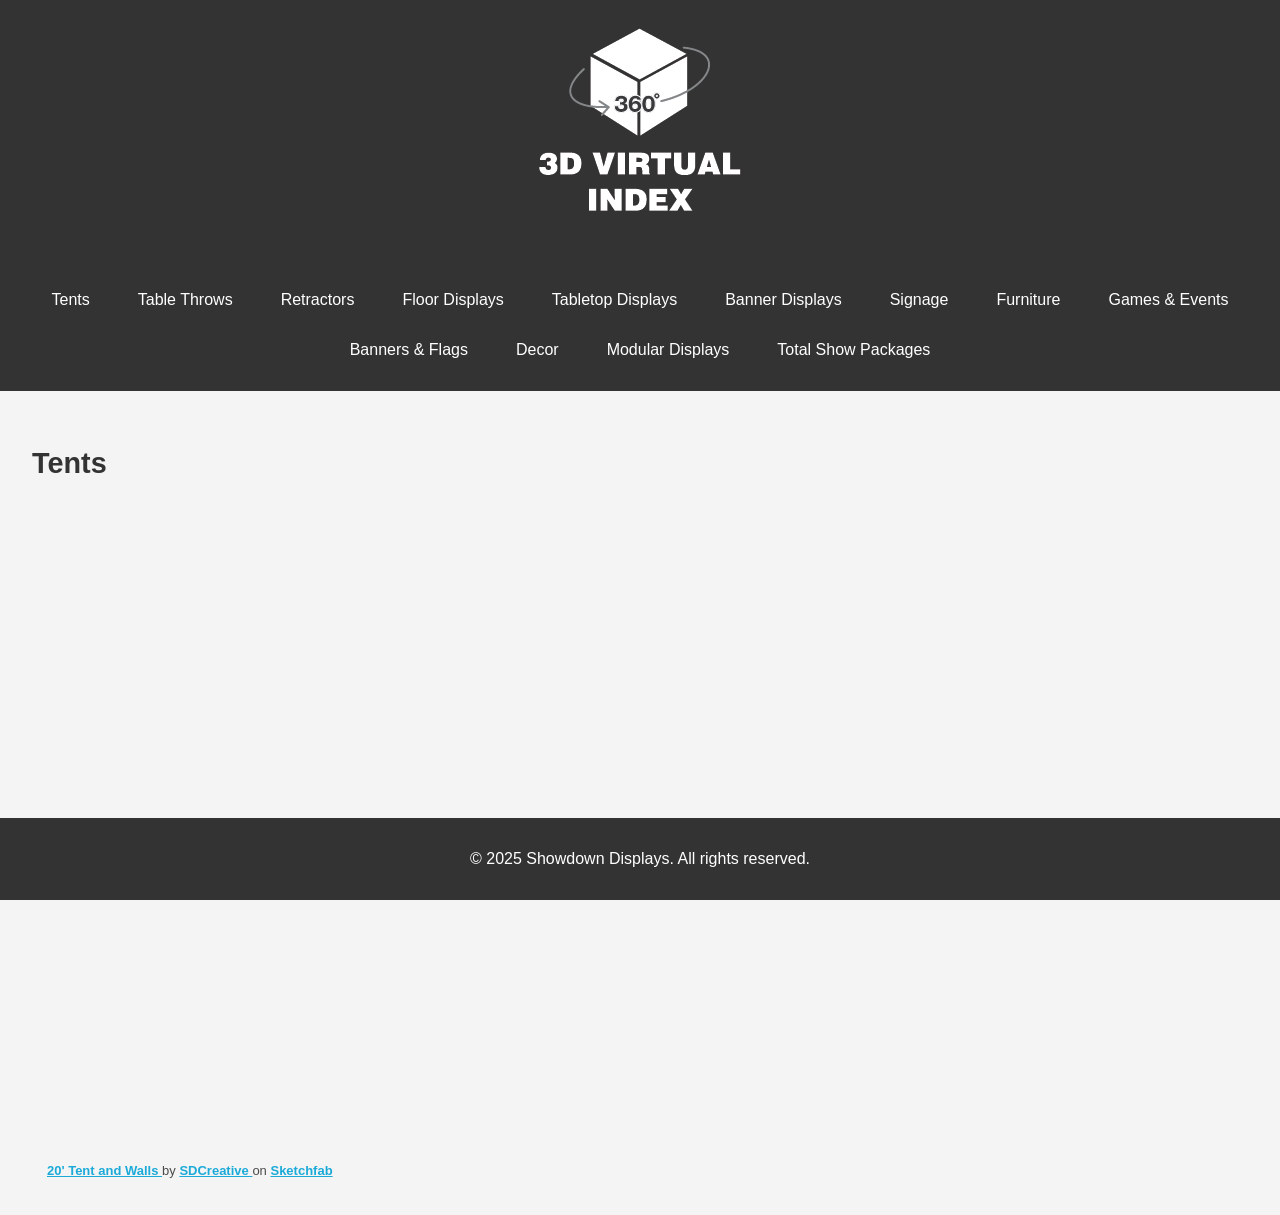
==== index.html @ db74d823 "Add files via upload" ====
<!DOCTYPE html>
<html lang="en">
<head>
    <meta charset="UTF-8">
    <meta name="viewport" content="width=device-width, initial-scale=1.0">
    <title>page1</title>
    <link rel="stylesheet" href="styles.css">
</head>
<body>
    <header>
        <div class="logo">
            <img src="logo.png" alt="3D Model Viewer">
        </div>
        <nav>
            <ul>
                <li><a href="index.html">Tents</a></li>
                <li><a href="page2.html">Table Throws</a></li>
                <li><a href="page3.html">Retractors</a></li>
                <li><a href="page4.html">Floor Displays</a></li>
                <li><a href="page5.html">Tabletop Displays</a></li>
                <li><a href="page6.html">Banner Displays</a></li>
                <li><a href="page7.html">Signage</a></li>
                <li><a href="page8.html">Furniture</a></li>
                <li><a href="page9.html">Games & Events</a></li>
                <li><a href="page10.html">Banners & Flags</a></li>
                <li><a href="page11.html">Decor</a></li>
                <li><a href="page12.html">Modular Displays</a></li>
                <li><a href="page13.html">Total Show Packages</a></li>
            </ul>
        </nav>
    </header>
    <main>
        <section id="page1" class="page">
            <h2>Tents</h2>
            <div class="model-grid">
                <!-- Embed Sketchfab models here -->
                <div class="sketchfab-embed-wrapper"> <iframe title="10' Standard Tent" frameborder="0" allowfullscreen mozallowfullscreen="true" webkitallowfullscreen="true" allow="autoplay; fullscreen; xr-spatial-tracking" xr-spatial-tracking execution-while-out-of-viewport execution-while-not-rendered web-share src="https://sketchfab.com/models/fe5238ed641d4cfcbb47e2bd2a189959/embed?autostart=1&ui_watermark_link=0&ui_watermark=0"> </iframe> <p style="font-size: 13px; font-weight: normal; margin: 5px; color: #4A4A4A;"> <a href="https://sketchfab.com/3d-models/10-standard-tent-fe5238ed641d4cfcbb47e2bd2a189959?utm_medium=embed&utm_campaign=share-popup&utm_content=fe5238ed641d4cfcbb47e2bd2a189959" target="_blank" rel="nofollow" style="font-weight: bold; color: #1CAAD9;"> 10' Standard Tent </a> by <a href="https://sketchfab.com/SDCreative?utm_medium=embed&utm_campaign=share-popup&utm_content=fe5238ed641d4cfcbb47e2bd2a189959" target="_blank" rel="nofollow" style="font-weight: bold; color: #1CAAD9;"> SDCreative </a> on <a href="https://sketchfab.com?utm_medium=embed&utm_campaign=share-popup&utm_content=fe5238ed641d4cfcbb47e2bd2a189959" target="_blank" rel="nofollow" style="font-weight: bold; color: #1CAAD9;">Sketchfab</a></p></div>
                <div class="sketchfab-embed-wrapper"> <iframe title="10' Tent and Walls" frameborder="0" allowfullscreen mozallowfullscreen="true" webkitallowfullscreen="true" allow="autoplay; fullscreen; xr-spatial-tracking" xr-spatial-tracking execution-while-out-of-viewport execution-while-not-rendered web-share src="https://sketchfab.com/models/2c45d0304e6147178bcc1193c089259c/embed?autostart=1&ui_watermark_link=0&ui_watermark=0"> </iframe> <p style="font-size: 13px; font-weight: normal; margin: 5px; color: #4A4A4A;"> <a href="https://sketchfab.com/3d-models/10-tent-and-walls-2c45d0304e6147178bcc1193c089259c?utm_medium=embed&utm_campaign=share-popup&utm_content=2c45d0304e6147178bcc1193c089259c" target="_blank" rel="nofollow" style="font-weight: bold; color: #1CAAD9;"> 10' Tent and Walls </a> by <a href="https://sketchfab.com/SDCreative?utm_medium=embed&utm_campaign=share-popup&utm_content=2c45d0304e6147178bcc1193c089259c" target="_blank" rel="nofollow" style="font-weight: bold; color: #1CAAD9;"> SDCreative </a> on <a href="https://sketchfab.com?utm_medium=embed&utm_campaign=share-popup&utm_content=2c45d0304e6147178bcc1193c089259c" target="_blank" rel="nofollow" style="font-weight: bold; color: #1CAAD9;">Sketchfab</a></p></div>
                <div class="sketchfab-embed-wrapper"> <iframe title="20' Standard Tent" frameborder="0" allowfullscreen mozallowfullscreen="true" webkitallowfullscreen="true" allow="autoplay; fullscreen; xr-spatial-tracking" xr-spatial-tracking execution-while-out-of-viewport execution-while-not-rendered web-share src="https://sketchfab.com/models/fd13d219fd2b454aa70f0a9f23897118/embed?autostart=1&ui_watermark_link=0&ui_watermark=0"> </iframe> <p style="font-size: 13px; font-weight: normal; margin: 5px; color: #4A4A4A;"> <a href="https://sketchfab.com/3d-models/20-standard-tent-fd13d219fd2b454aa70f0a9f23897118?utm_medium=embed&utm_campaign=share-popup&utm_content=fd13d219fd2b454aa70f0a9f23897118" target="_blank" rel="nofollow" style="font-weight: bold; color: #1CAAD9;"> 20' Standard Tent </a> by <a href="https://sketchfab.com/SDCreative?utm_medium=embed&utm_campaign=share-popup&utm_content=fd13d219fd2b454aa70f0a9f23897118" target="_blank" rel="nofollow" style="font-weight: bold; color: #1CAAD9;"> SDCreative </a> on <a href="https://sketchfab.com?utm_medium=embed&utm_campaign=share-popup&utm_content=fd13d219fd2b454aa70f0a9f23897118" target="_blank" rel="nofollow" style="font-weight: bold; color: #1CAAD9;">Sketchfab</a></p></div>
                <div class="sketchfab-embed-wrapper"> <iframe title="20' Tent and Walls" frameborder="0" allowfullscreen mozallowfullscreen="true" webkitallowfullscreen="true" allow="autoplay; fullscreen; xr-spatial-tracking" xr-spatial-tracking execution-while-out-of-viewport execution-while-not-rendered web-share src="https://sketchfab.com/models/85b7e11569314ab5af14c8d27a16a871/embed?autostart=1&ui_watermark_link=0&ui_watermark=0"> </iframe> <p style="font-size: 13px; font-weight: normal; margin: 5px; color: #4A4A4A;"> <a href="https://sketchfab.com/3d-models/20-tent-and-walls-85b7e11569314ab5af14c8d27a16a871?utm_medium=embed&utm_campaign=share-popup&utm_content=85b7e11569314ab5af14c8d27a16a871" target="_blank" rel="nofollow" style="font-weight: bold; color: #1CAAD9;"> 20' Tent and Walls </a> by <a href="https://sketchfab.com/SDCreative?utm_medium=embed&utm_campaign=share-popup&utm_content=85b7e11569314ab5af14c8d27a16a871" target="_blank" rel="nofollow" style="font-weight: bold; color: #1CAAD9;"> SDCreative </a> on <a href="https://sketchfab.com?utm_medium=embed&utm_campaign=share-popup&utm_content=85b7e11569314ab5af14c8d27a16a871" target="_blank" rel="nofollow" style="font-weight: bold; color: #1CAAD9;">Sketchfab</a></p></div>
            </div>
        </section>
    <footer>
        <p>&copy; 2025 Showdown Displays. All rights reserved.</p>
    </footer>
    <script src="script.js"></script>
</body>
</html>
---- styles.css ----
/* General Styles */
body {
    font-family: Helvetica Black, sans-serif;
    margin: 0;
    padding: 0;
    background-color: #f4f4f4;
}

/* Header */
header {
    background-color: #333;
    color: #fff;
    padding: 1em 0;
    text-align: center;
}

header .logo img {
    max-height: 500px; /* Increased size */
    width: auto; /* Ensure proportional scaling */
}

nav ul {
    list-style: none;
    padding: 0;
    margin: 0;
    display: flex;
    justify-content: center;
    flex-wrap: wrap;
}

nav ul li {
    margin: 0.5em;
}

nav ul li a {
    display: block;
    padding: 0.5em 1em;
    color: #fff;
    text-decoration: none;
    text-align: center;
    transition: background-color 0.3s, color 0.3s;
}

nav ul li a:hover {
    background-color: #ffd700;
    color: #333;
}

nav ul li a.active {
    background-color: #ffd700;
    color: #333;
}

/* Main Content */
main {
    padding: 2em;
}

h2 {
    font-size: 1.8em;
    color: #333;
    margin-bottom: 1em;
}

/* Responsive Grid for Embedded Models */
.model-grid {
    display: grid;
    grid-template-columns: repeat(auto-fill, minmax(300px, 1fr));
    gap: 1em;
    padding: 0 10px; /* Add horizontal padding for gutters */
}

.sketchfab-embed-wrapper iframe {
    width: 100%;
    height: 300px;
    border: none;
    margin: 0 auto; /* Center embeds in grid */
    max-width: calc(100% - 20px); /* Add a margin to prevent touching screen edges */
    box-sizing: border-box; /* Include padding/margins in width calculation */
}

/* Footer */
footer {
    background-color: #333;
    color: #fff;
    text-align: center;
    padding: 1em 0;
    position: fixed;
    bottom: 0;
    left: 0; /* Ensure it starts from the left edge */
    right: 0; /* Ensure it ends at the right edge */
    width: 100%; /* Span the entire width */
    box-sizing: border-box; /* Include padding in the width calculation */
}


/* Responsive Design */
@media screen and (max-width: 768px) {
    .model-grid {
        grid-template-columns: 1fr; /* Stack items on smaller screens */
    }

    nav ul {
        flex-direction: column; /* Stack navigation links vertically */
    }

    nav ul li {
        margin: 0.5em 0;
    }
}
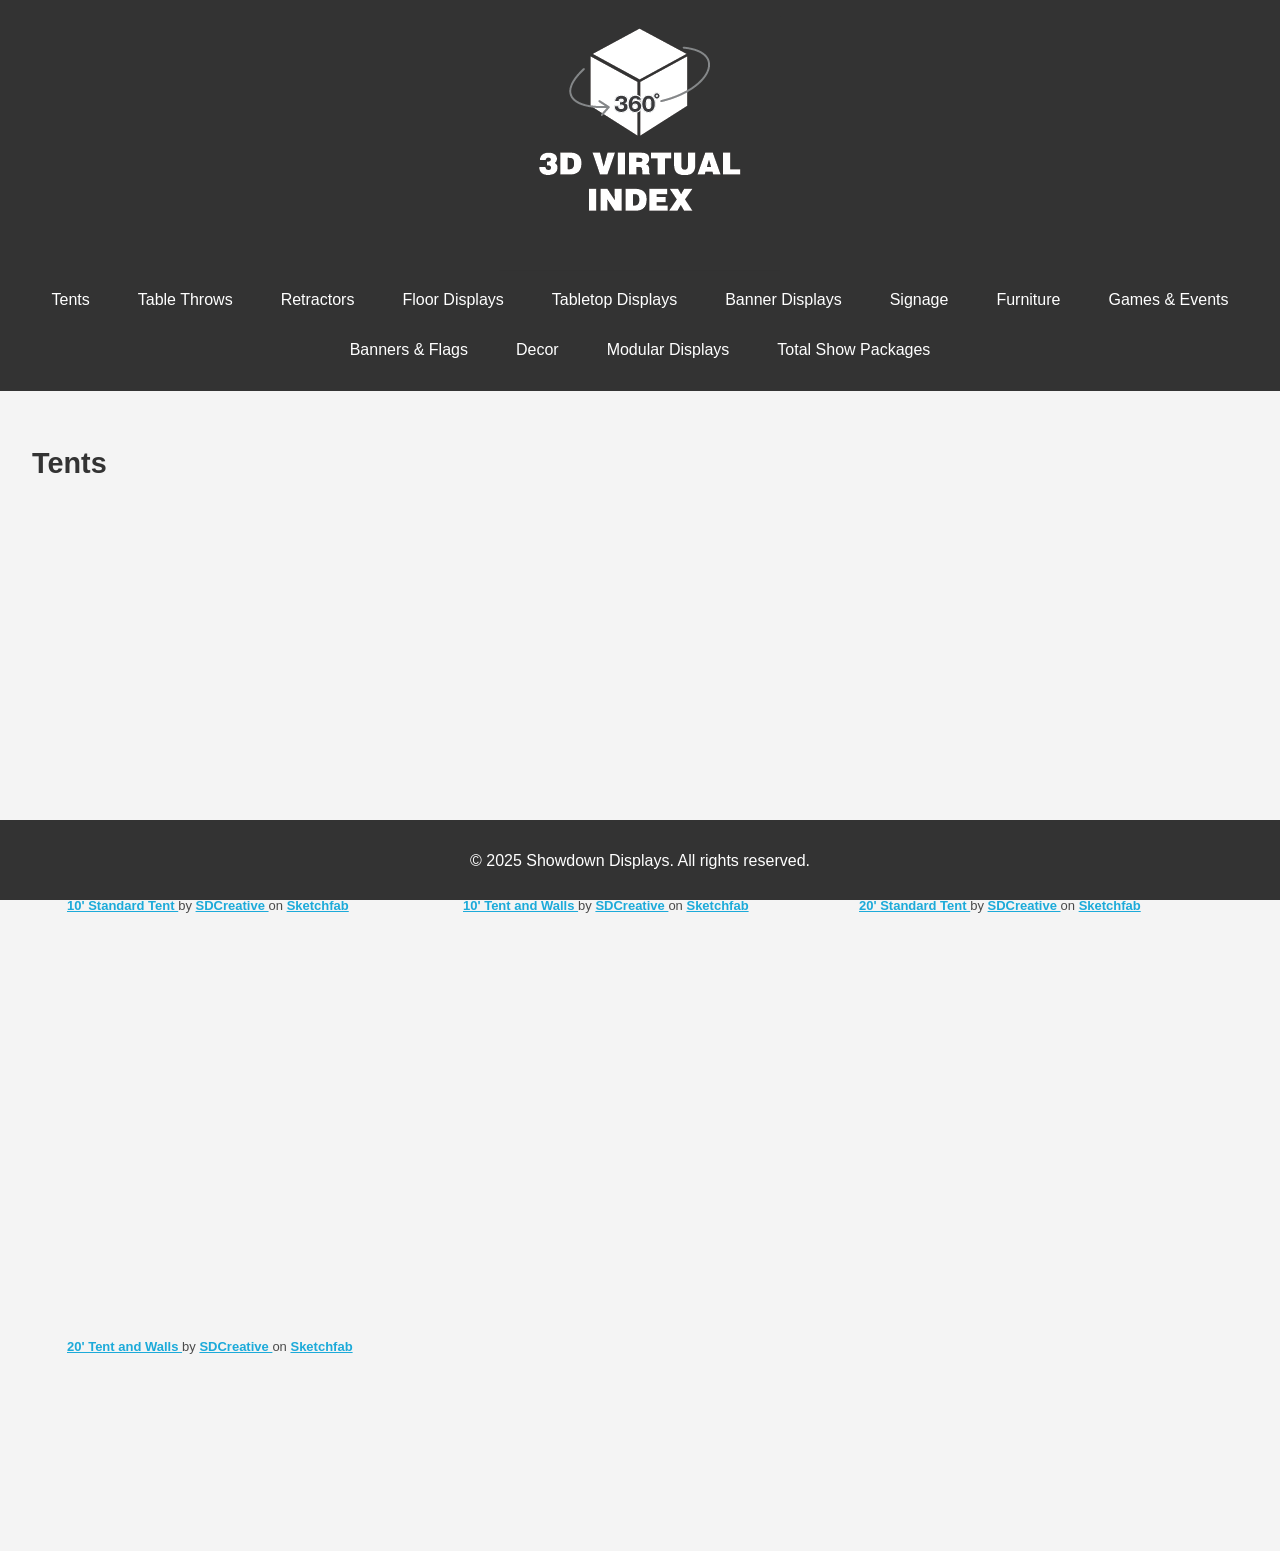
==== commit 77adbe4c: "Add files via upload" ====
--- a/index.html
+++ b/index.html
@@ -34,10 +34,10 @@
             <h2>Tents</h2>
             <div class="model-grid">
                 <!-- Embed Sketchfab models here -->
-                <div class="sketchfab-embed-wrapper"> <iframe title="10' Standard Tent" frameborder="0" allowfullscreen mozallowfullscreen="true" webkitallowfullscreen="true" allow="autoplay; fullscreen; xr-spatial-tracking" xr-spatial-tracking execution-while-out-of-viewport execution-while-not-rendered web-share src="https://sketchfab.com/models/fe5238ed641d4cfcbb47e2bd2a189959/embed?autostart=1&ui_watermark_link=0&ui_watermark=0"> </iframe> <p style="font-size: 13px; font-weight: normal; margin: 5px; color: #4A4A4A;"> <a href="https://sketchfab.com/3d-models/10-standard-tent-fe5238ed641d4cfcbb47e2bd2a189959?utm_medium=embed&utm_campaign=share-popup&utm_content=fe5238ed641d4cfcbb47e2bd2a189959" target="_blank" rel="nofollow" style="font-weight: bold; color: #1CAAD9;"> 10' Standard Tent </a> by <a href="https://sketchfab.com/SDCreative?utm_medium=embed&utm_campaign=share-popup&utm_content=fe5238ed641d4cfcbb47e2bd2a189959" target="_blank" rel="nofollow" style="font-weight: bold; color: #1CAAD9;"> SDCreative </a> on <a href="https://sketchfab.com?utm_medium=embed&utm_campaign=share-popup&utm_content=fe5238ed641d4cfcbb47e2bd2a189959" target="_blank" rel="nofollow" style="font-weight: bold; color: #1CAAD9;">Sketchfab</a></p></div>
-                <div class="sketchfab-embed-wrapper"> <iframe title="10' Tent and Walls" frameborder="0" allowfullscreen mozallowfullscreen="true" webkitallowfullscreen="true" allow="autoplay; fullscreen; xr-spatial-tracking" xr-spatial-tracking execution-while-out-of-viewport execution-while-not-rendered web-share src="https://sketchfab.com/models/2c45d0304e6147178bcc1193c089259c/embed?autostart=1&ui_watermark_link=0&ui_watermark=0"> </iframe> <p style="font-size: 13px; font-weight: normal; margin: 5px; color: #4A4A4A;"> <a href="https://sketchfab.com/3d-models/10-tent-and-walls-2c45d0304e6147178bcc1193c089259c?utm_medium=embed&utm_campaign=share-popup&utm_content=2c45d0304e6147178bcc1193c089259c" target="_blank" rel="nofollow" style="font-weight: bold; color: #1CAAD9;"> 10' Tent and Walls </a> by <a href="https://sketchfab.com/SDCreative?utm_medium=embed&utm_campaign=share-popup&utm_content=2c45d0304e6147178bcc1193c089259c" target="_blank" rel="nofollow" style="font-weight: bold; color: #1CAAD9;"> SDCreative </a> on <a href="https://sketchfab.com?utm_medium=embed&utm_campaign=share-popup&utm_content=2c45d0304e6147178bcc1193c089259c" target="_blank" rel="nofollow" style="font-weight: bold; color: #1CAAD9;">Sketchfab</a></p></div>
-                <div class="sketchfab-embed-wrapper"> <iframe title="20' Standard Tent" frameborder="0" allowfullscreen mozallowfullscreen="true" webkitallowfullscreen="true" allow="autoplay; fullscreen; xr-spatial-tracking" xr-spatial-tracking execution-while-out-of-viewport execution-while-not-rendered web-share src="https://sketchfab.com/models/fd13d219fd2b454aa70f0a9f23897118/embed?autostart=1&ui_watermark_link=0&ui_watermark=0"> </iframe> <p style="font-size: 13px; font-weight: normal; margin: 5px; color: #4A4A4A;"> <a href="https://sketchfab.com/3d-models/20-standard-tent-fd13d219fd2b454aa70f0a9f23897118?utm_medium=embed&utm_campaign=share-popup&utm_content=fd13d219fd2b454aa70f0a9f23897118" target="_blank" rel="nofollow" style="font-weight: bold; color: #1CAAD9;"> 20' Standard Tent </a> by <a href="https://sketchfab.com/SDCreative?utm_medium=embed&utm_campaign=share-popup&utm_content=fd13d219fd2b454aa70f0a9f23897118" target="_blank" rel="nofollow" style="font-weight: bold; color: #1CAAD9;"> SDCreative </a> on <a href="https://sketchfab.com?utm_medium=embed&utm_campaign=share-popup&utm_content=fd13d219fd2b454aa70f0a9f23897118" target="_blank" rel="nofollow" style="font-weight: bold; color: #1CAAD9;">Sketchfab</a></p></div>
-                <div class="sketchfab-embed-wrapper"> <iframe title="20' Tent and Walls" frameborder="0" allowfullscreen mozallowfullscreen="true" webkitallowfullscreen="true" allow="autoplay; fullscreen; xr-spatial-tracking" xr-spatial-tracking execution-while-out-of-viewport execution-while-not-rendered web-share src="https://sketchfab.com/models/85b7e11569314ab5af14c8d27a16a871/embed?autostart=1&ui_watermark_link=0&ui_watermark=0"> </iframe> <p style="font-size: 13px; font-weight: normal; margin: 5px; color: #4A4A4A;"> <a href="https://sketchfab.com/3d-models/20-tent-and-walls-85b7e11569314ab5af14c8d27a16a871?utm_medium=embed&utm_campaign=share-popup&utm_content=85b7e11569314ab5af14c8d27a16a871" target="_blank" rel="nofollow" style="font-weight: bold; color: #1CAAD9;"> 20' Tent and Walls </a> by <a href="https://sketchfab.com/SDCreative?utm_medium=embed&utm_campaign=share-popup&utm_content=85b7e11569314ab5af14c8d27a16a871" target="_blank" rel="nofollow" style="font-weight: bold; color: #1CAAD9;"> SDCreative </a> on <a href="https://sketchfab.com?utm_medium=embed&utm_campaign=share-popup&utm_content=85b7e11569314ab5af14c8d27a16a871" target="_blank" rel="nofollow" style="font-weight: bold; color: #1CAAD9;">Sketchfab</a></p></div>
+                <div class="sketchfab-embed-wrapper"> <iframe title="10' Standard Tent" frameborder="0" allowfullscreen mozallowfullscreen="true" webkitallowfullscreen="true" allow="autoplay; fullscreen; xr-spatial-tracking" xr-spatial-tracking execution-while-out-of-viewport execution-while-not-rendered web-share loading="lazy" src="https://sketchfab.com/models/fe5238ed641d4cfcbb47e2bd2a189959/embed?autostart=1&ui_watermark_link=0&ui_watermark=0"> </iframe> <p style="font-size: 13px; font-weight: normal; margin: 5px; color: #4A4A4A;"> <a href="https://sketchfab.com/3d-models/10-standard-tent-fe5238ed641d4cfcbb47e2bd2a189959?utm_medium=embed&utm_campaign=share-popup&utm_content=fe5238ed641d4cfcbb47e2bd2a189959" target="_blank" rel="nofollow" style="font-weight: bold; color: #1CAAD9;"> 10' Standard Tent </a> by <a href="https://sketchfab.com/SDCreative?utm_medium=embed&utm_campaign=share-popup&utm_content=fe5238ed641d4cfcbb47e2bd2a189959" target="_blank" rel="nofollow" style="font-weight: bold; color: #1CAAD9;"> SDCreative </a> on <a href="https://sketchfab.com?utm_medium=embed&utm_campaign=share-popup&utm_content=fe5238ed641d4cfcbb47e2bd2a189959" target="_blank" rel="nofollow" style="font-weight: bold; color: #1CAAD9;">Sketchfab</a></p></div>
+                <div class="sketchfab-embed-wrapper"> <iframe title="10' Tent and Walls" frameborder="0" allowfullscreen mozallowfullscreen="true" webkitallowfullscreen="true" allow="autoplay; fullscreen; xr-spatial-tracking" xr-spatial-tracking execution-while-out-of-viewport execution-while-not-rendered web-share loading="lazy" src="https://sketchfab.com/models/2c45d0304e6147178bcc1193c089259c/embed?ui_watermark_link=0&ui_watermark=0"> </iframe> <p style="font-size: 13px; font-weight: normal; margin: 5px; color: #4A4A4A;"> <a href="https://sketchfab.com/3d-models/10-tent-and-walls-2c45d0304e6147178bcc1193c089259c?utm_medium=embed&utm_campaign=share-popup&utm_content=2c45d0304e6147178bcc1193c089259c" target="_blank" rel="nofollow" style="font-weight: bold; color: #1CAAD9;"> 10' Tent and Walls </a> by <a href="https://sketchfab.com/SDCreative?utm_medium=embed&utm_campaign=share-popup&utm_content=2c45d0304e6147178bcc1193c089259c" target="_blank" rel="nofollow" style="font-weight: bold; color: #1CAAD9;"> SDCreative </a> on <a href="https://sketchfab.com?utm_medium=embed&utm_campaign=share-popup&utm_content=2c45d0304e6147178bcc1193c089259c" target="_blank" rel="nofollow" style="font-weight: bold; color: #1CAAD9;">Sketchfab</a></p></div>
+                <div class="sketchfab-embed-wrapper"> <iframe title="20' Standard Tent" frameborder="0" allowfullscreen mozallowfullscreen="true" webkitallowfullscreen="true" allow="autoplay; fullscreen; xr-spatial-tracking" xr-spatial-tracking execution-while-out-of-viewport execution-while-not-rendered web-share loading="lazy" src="https://sketchfab.com/models/fd13d219fd2b454aa70f0a9f23897118/embed?ui_watermark_link=0&ui_watermark=0"> </iframe> <p style="font-size: 13px; font-weight: normal; margin: 5px; color: #4A4A4A;"> <a href="https://sketchfab.com/3d-models/20-standard-tent-fd13d219fd2b454aa70f0a9f23897118?utm_medium=embed&utm_campaign=share-popup&utm_content=fd13d219fd2b454aa70f0a9f23897118" target="_blank" rel="nofollow" style="font-weight: bold; color: #1CAAD9;"> 20' Standard Tent </a> by <a href="https://sketchfab.com/SDCreative?utm_medium=embed&utm_campaign=share-popup&utm_content=fd13d219fd2b454aa70f0a9f23897118" target="_blank" rel="nofollow" style="font-weight: bold; color: #1CAAD9;"> SDCreative </a> on <a href="https://sketchfab.com?utm_medium=embed&utm_campaign=share-popup&utm_content=fd13d219fd2b454aa70f0a9f23897118" target="_blank" rel="nofollow" style="font-weight: bold; color: #1CAAD9;">Sketchfab</a></p></div>
+                <div class="sketchfab-embed-wrapper"> <iframe title="20' Tent and Walls" frameborder="0" allowfullscreen mozallowfullscreen="true" webkitallowfullscreen="true" allow="autoplay; fullscreen; xr-spatial-tracking" xr-spatial-tracking execution-while-out-of-viewport execution-while-not-rendered web-share loading="lazy" src="https://sketchfab.com/models/85b7e11569314ab5af14c8d27a16a871/embed?ui_watermark_link=0&ui_watermark=0"> </iframe> <p style="font-size: 13px; font-weight: normal; margin: 5px; color: #4A4A4A;"> <a href="https://sketchfab.com/3d-models/20-tent-and-walls-85b7e11569314ab5af14c8d27a16a871?utm_medium=embed&utm_campaign=share-popup&utm_content=85b7e11569314ab5af14c8d27a16a871" target="_blank" rel="nofollow" style="font-weight: bold; color: #1CAAD9;"> 20' Tent and Walls </a> by <a href="https://sketchfab.com/SDCreative?utm_medium=embed&utm_campaign=share-popup&utm_content=85b7e11569314ab5af14c8d27a16a871" target="_blank" rel="nofollow" style="font-weight: bold; color: #1CAAD9;"> SDCreative </a> on <a href="https://sketchfab.com?utm_medium=embed&utm_campaign=share-popup&utm_content=85b7e11569314ab5af14c8d27a16a871" target="_blank" rel="nofollow" style="font-weight: bold; color: #1CAAD9;">Sketchfab</a></p></div>
             </div>
         </section>
     <footer>
--- a/styles.css
+++ b/styles.css
@@ -67,8 +67,9 @@
 .model-grid {
     display: grid;
     grid-template-columns: repeat(auto-fill, minmax(300px, 1fr));
-    gap: 1em;
-    padding: 0 10px; /* Add horizontal padding for gutters */
+    gap: 2em;
+    padding: 0 30px; /* Add horizontal padding for gutters */
+    padding-bottom: 80px; /* Adjust as needed */
 }
 
 .sketchfab-embed-wrapper iframe {
@@ -76,8 +77,12 @@
     height: 300px;
     border: none;
     margin: 0 auto; /* Center embeds in grid */
-    max-width: calc(100% - 20px); /* Add a margin to prevent touching screen edges */
+    margin-bottom: 80px; /* Add space below each embed */
+    max-width: calc(100% - 30px); /* Add a margin to prevent touching screen edges */
     box-sizing: border-box; /* Include padding/margins in width calculation */
+}
+body {
+    margin-bottom: 80px; /* Matches the footer height */
 }
 
 /* Footer */
@@ -92,6 +97,7 @@
     right: 0; /* Ensure it ends at the right edge */
     width: 100%; /* Span the entire width */
     box-sizing: border-box; /* Include padding in the width calculation */
+    height: 80px; /* Ensure height matches the margin-bottom of the body */
 }
 
 
@@ -99,8 +105,12 @@
 @media screen and (max-width: 768px) {
     .model-grid {
         grid-template-columns: 1fr; /* Stack items on smaller screens */
+        padding-bottom: 100px; /* Increase padding for mobile */
+        
     }
-
+    body {
+        margin-bottom: 100px; /* Matches footer height on mobile */
+    }
     nav ul {
         flex-direction: column; /* Stack navigation links vertically */
     }
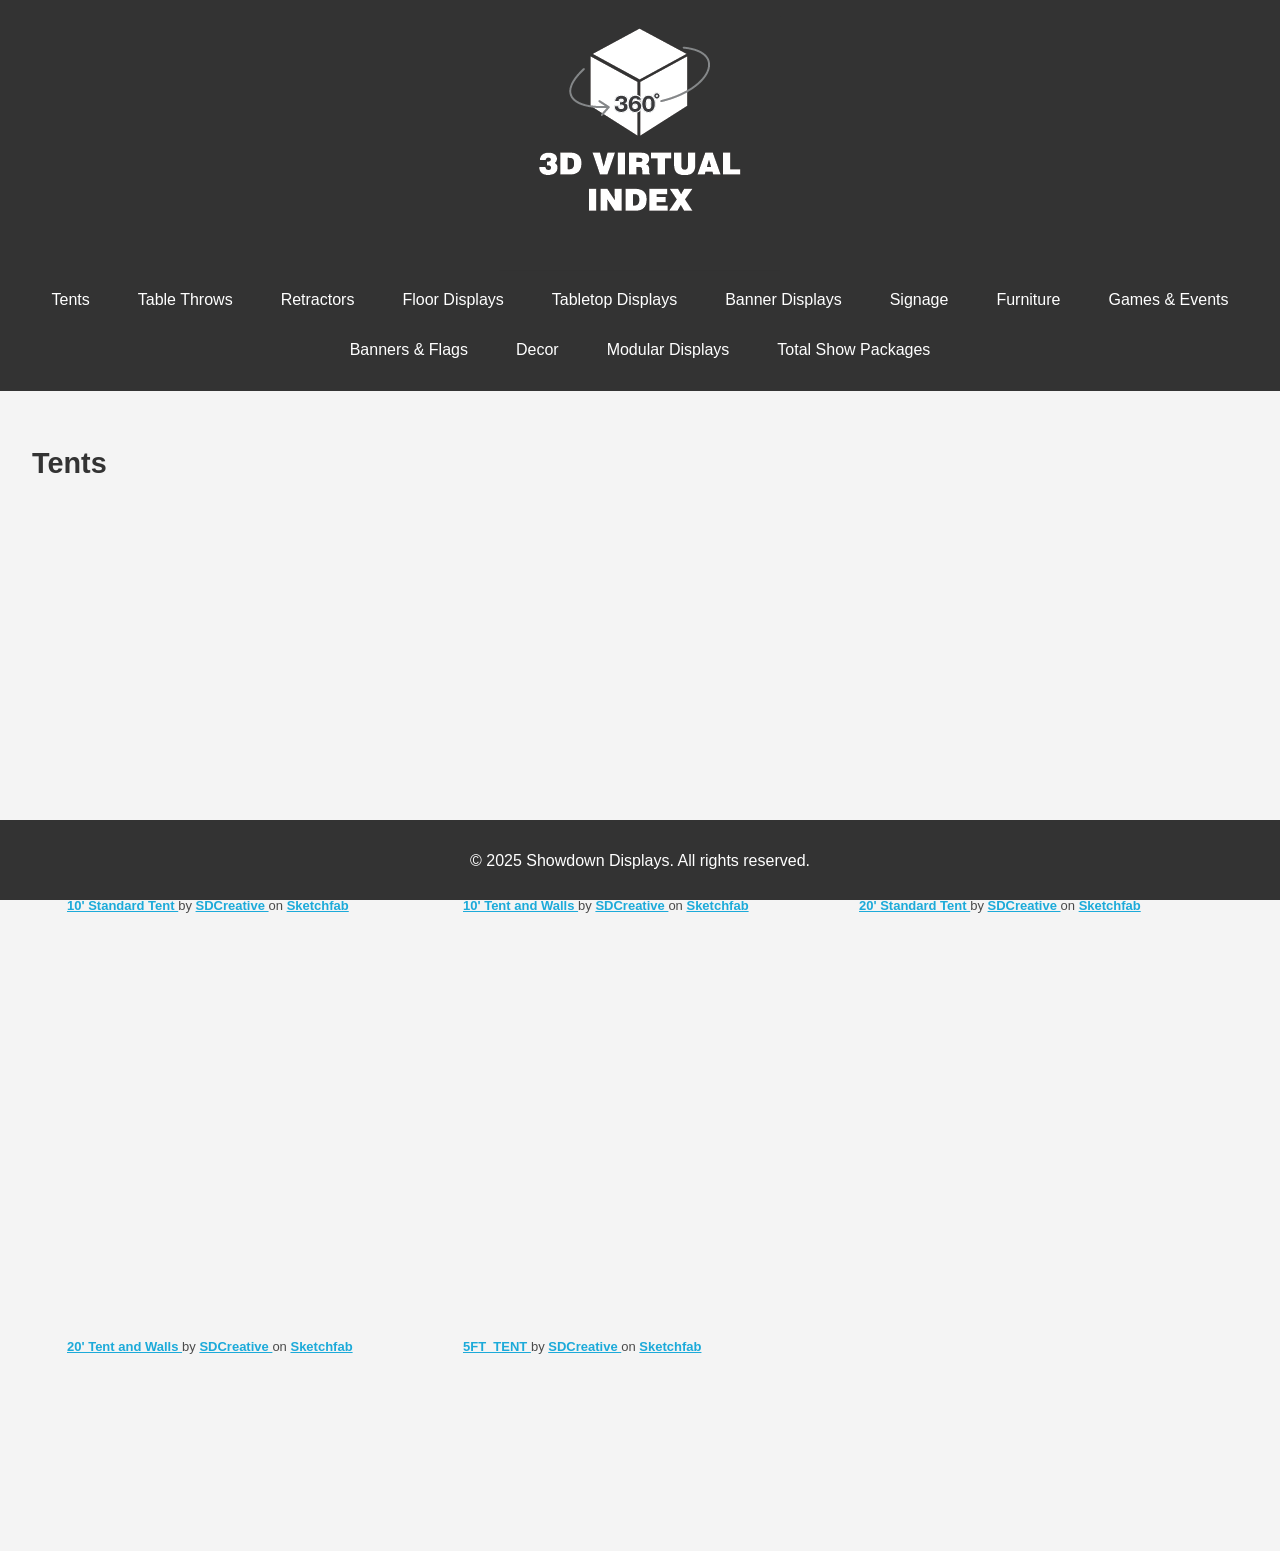
==== commit 628b4ab0: "Add files via upload" ====
--- a/index.html
+++ b/index.html
@@ -34,11 +34,12 @@
             <h2>Tents</h2>
             <div class="model-grid">
                 <!-- Embed Sketchfab models here -->
-                <div class="sketchfab-embed-wrapper"> <iframe title="10' Standard Tent" frameborder="0" allowfullscreen mozallowfullscreen="true" webkitallowfullscreen="true" allow="autoplay; fullscreen; xr-spatial-tracking" xr-spatial-tracking execution-while-out-of-viewport execution-while-not-rendered web-share loading="lazy" src="https://sketchfab.com/models/fe5238ed641d4cfcbb47e2bd2a189959/embed?autostart=1&ui_watermark_link=0&ui_watermark=0"> </iframe> <p style="font-size: 13px; font-weight: normal; margin: 5px; color: #4A4A4A;"> <a href="https://sketchfab.com/3d-models/10-standard-tent-fe5238ed641d4cfcbb47e2bd2a189959?utm_medium=embed&utm_campaign=share-popup&utm_content=fe5238ed641d4cfcbb47e2bd2a189959" target="_blank" rel="nofollow" style="font-weight: bold; color: #1CAAD9;"> 10' Standard Tent </a> by <a href="https://sketchfab.com/SDCreative?utm_medium=embed&utm_campaign=share-popup&utm_content=fe5238ed641d4cfcbb47e2bd2a189959" target="_blank" rel="nofollow" style="font-weight: bold; color: #1CAAD9;"> SDCreative </a> on <a href="https://sketchfab.com?utm_medium=embed&utm_campaign=share-popup&utm_content=fe5238ed641d4cfcbb47e2bd2a189959" target="_blank" rel="nofollow" style="font-weight: bold; color: #1CAAD9;">Sketchfab</a></p></div>
-                <div class="sketchfab-embed-wrapper"> <iframe title="10' Tent and Walls" frameborder="0" allowfullscreen mozallowfullscreen="true" webkitallowfullscreen="true" allow="autoplay; fullscreen; xr-spatial-tracking" xr-spatial-tracking execution-while-out-of-viewport execution-while-not-rendered web-share loading="lazy" src="https://sketchfab.com/models/2c45d0304e6147178bcc1193c089259c/embed?ui_watermark_link=0&ui_watermark=0"> </iframe> <p style="font-size: 13px; font-weight: normal; margin: 5px; color: #4A4A4A;"> <a href="https://sketchfab.com/3d-models/10-tent-and-walls-2c45d0304e6147178bcc1193c089259c?utm_medium=embed&utm_campaign=share-popup&utm_content=2c45d0304e6147178bcc1193c089259c" target="_blank" rel="nofollow" style="font-weight: bold; color: #1CAAD9;"> 10' Tent and Walls </a> by <a href="https://sketchfab.com/SDCreative?utm_medium=embed&utm_campaign=share-popup&utm_content=2c45d0304e6147178bcc1193c089259c" target="_blank" rel="nofollow" style="font-weight: bold; color: #1CAAD9;"> SDCreative </a> on <a href="https://sketchfab.com?utm_medium=embed&utm_campaign=share-popup&utm_content=2c45d0304e6147178bcc1193c089259c" target="_blank" rel="nofollow" style="font-weight: bold; color: #1CAAD9;">Sketchfab</a></p></div>
-                <div class="sketchfab-embed-wrapper"> <iframe title="20' Standard Tent" frameborder="0" allowfullscreen mozallowfullscreen="true" webkitallowfullscreen="true" allow="autoplay; fullscreen; xr-spatial-tracking" xr-spatial-tracking execution-while-out-of-viewport execution-while-not-rendered web-share loading="lazy" src="https://sketchfab.com/models/fd13d219fd2b454aa70f0a9f23897118/embed?ui_watermark_link=0&ui_watermark=0"> </iframe> <p style="font-size: 13px; font-weight: normal; margin: 5px; color: #4A4A4A;"> <a href="https://sketchfab.com/3d-models/20-standard-tent-fd13d219fd2b454aa70f0a9f23897118?utm_medium=embed&utm_campaign=share-popup&utm_content=fd13d219fd2b454aa70f0a9f23897118" target="_blank" rel="nofollow" style="font-weight: bold; color: #1CAAD9;"> 20' Standard Tent </a> by <a href="https://sketchfab.com/SDCreative?utm_medium=embed&utm_campaign=share-popup&utm_content=fd13d219fd2b454aa70f0a9f23897118" target="_blank" rel="nofollow" style="font-weight: bold; color: #1CAAD9;"> SDCreative </a> on <a href="https://sketchfab.com?utm_medium=embed&utm_campaign=share-popup&utm_content=fd13d219fd2b454aa70f0a9f23897118" target="_blank" rel="nofollow" style="font-weight: bold; color: #1CAAD9;">Sketchfab</a></p></div>
-                <div class="sketchfab-embed-wrapper"> <iframe title="20' Tent and Walls" frameborder="0" allowfullscreen mozallowfullscreen="true" webkitallowfullscreen="true" allow="autoplay; fullscreen; xr-spatial-tracking" xr-spatial-tracking execution-while-out-of-viewport execution-while-not-rendered web-share loading="lazy" src="https://sketchfab.com/models/85b7e11569314ab5af14c8d27a16a871/embed?ui_watermark_link=0&ui_watermark=0"> </iframe> <p style="font-size: 13px; font-weight: normal; margin: 5px; color: #4A4A4A;"> <a href="https://sketchfab.com/3d-models/20-tent-and-walls-85b7e11569314ab5af14c8d27a16a871?utm_medium=embed&utm_campaign=share-popup&utm_content=85b7e11569314ab5af14c8d27a16a871" target="_blank" rel="nofollow" style="font-weight: bold; color: #1CAAD9;"> 20' Tent and Walls </a> by <a href="https://sketchfab.com/SDCreative?utm_medium=embed&utm_campaign=share-popup&utm_content=85b7e11569314ab5af14c8d27a16a871" target="_blank" rel="nofollow" style="font-weight: bold; color: #1CAAD9;"> SDCreative </a> on <a href="https://sketchfab.com?utm_medium=embed&utm_campaign=share-popup&utm_content=85b7e11569314ab5af14c8d27a16a871" target="_blank" rel="nofollow" style="font-weight: bold; color: #1CAAD9;">Sketchfab</a></p></div>
-            </div>
+                <div class="sketchfab-embed-wrapper"> <iframe title="10' Standard Tent" frameborder="0" allowfullscreen mozallowfullscreen="true" webkitallowfullscreen="true" allow="autoplay; fullscreen; xr-spatial-tracking" xr-spatial-tracking execution-while-out-of-viewport execution-while-not-rendered web-share src="https://sketchfab.com/models/fe5238ed641d4cfcbb47e2bd2a189959/embed?autostart=1&ui_watermark_link=0&ui_watermark=0"> </iframe> <p style="font-size: 13px; font-weight: normal; margin: 5px; color: #4A4A4A;"> <a href="https://sketchfab.com/3d-models/10-standard-tent-fe5238ed641d4cfcbb47e2bd2a189959?utm_medium=embed&utm_campaign=share-popup&utm_content=fe5238ed641d4cfcbb47e2bd2a189959" target="_blank" rel="nofollow" style="font-weight: bold; color: #1CAAD9;"> 10' Standard Tent </a> by <a href="https://sketchfab.com/SDCreative?utm_medium=embed&utm_campaign=share-popup&utm_content=fe5238ed641d4cfcbb47e2bd2a189959" target="_blank" rel="nofollow" style="font-weight: bold; color: #1CAAD9;"> SDCreative </a> on <a href="https://sketchfab.com?utm_medium=embed&utm_campaign=share-popup&utm_content=fe5238ed641d4cfcbb47e2bd2a189959" target="_blank" rel="nofollow" style="font-weight: bold; color: #1CAAD9;">Sketchfab</a></p></div>
+                <div class="sketchfab-embed-wrapper"> <iframe title="10' Tent and Walls" frameborder="0" allowfullscreen mozallowfullscreen="true" webkitallowfullscreen="true" allow="autoplay; fullscreen; xr-spatial-tracking" xr-spatial-tracking execution-while-out-of-viewport execution-while-not-rendered web-share src="https://sketchfab.com/models/2c45d0304e6147178bcc1193c089259c/embed?autostart=1&ui_watermark_link=0&ui_watermark=0"> </iframe> <p style="font-size: 13px; font-weight: normal; margin: 5px; color: #4A4A4A;"> <a href="https://sketchfab.com/3d-models/10-tent-and-walls-2c45d0304e6147178bcc1193c089259c?utm_medium=embed&utm_campaign=share-popup&utm_content=2c45d0304e6147178bcc1193c089259c" target="_blank" rel="nofollow" style="font-weight: bold; color: #1CAAD9;"> 10' Tent and Walls </a> by <a href="https://sketchfab.com/SDCreative?utm_medium=embed&utm_campaign=share-popup&utm_content=2c45d0304e6147178bcc1193c089259c" target="_blank" rel="nofollow" style="font-weight: bold; color: #1CAAD9;"> SDCreative </a> on <a href="https://sketchfab.com?utm_medium=embed&utm_campaign=share-popup&utm_content=2c45d0304e6147178bcc1193c089259c" target="_blank" rel="nofollow" style="font-weight: bold; color: #1CAAD9;">Sketchfab</a></p></div>
+                <div class="sketchfab-embed-wrapper"> <iframe title="20' Standard Tent" frameborder="0" allowfullscreen mozallowfullscreen="true" webkitallowfullscreen="true" allow="autoplay; fullscreen; xr-spatial-tracking" xr-spatial-tracking execution-while-out-of-viewport execution-while-not-rendered web-share src="https://sketchfab.com/models/fd13d219fd2b454aa70f0a9f23897118/embed?autostart=1&ui_watermark_link=0&ui_watermark=0"> </iframe> <p style="font-size: 13px; font-weight: normal; margin: 5px; color: #4A4A4A;"> <a href="https://sketchfab.com/3d-models/20-standard-tent-fd13d219fd2b454aa70f0a9f23897118?utm_medium=embed&utm_campaign=share-popup&utm_content=fd13d219fd2b454aa70f0a9f23897118" target="_blank" rel="nofollow" style="font-weight: bold; color: #1CAAD9;"> 20' Standard Tent </a> by <a href="https://sketchfab.com/SDCreative?utm_medium=embed&utm_campaign=share-popup&utm_content=fd13d219fd2b454aa70f0a9f23897118" target="_blank" rel="nofollow" style="font-weight: bold; color: #1CAAD9;"> SDCreative </a> on <a href="https://sketchfab.com?utm_medium=embed&utm_campaign=share-popup&utm_content=fd13d219fd2b454aa70f0a9f23897118" target="_blank" rel="nofollow" style="font-weight: bold; color: #1CAAD9;">Sketchfab</a></p></div>
+                <div class="sketchfab-embed-wrapper"> <iframe title="20' Tent and Walls" frameborder="0" allowfullscreen mozallowfullscreen="true" webkitallowfullscreen="true" allow="autoplay; fullscreen; xr-spatial-tracking" xr-spatial-tracking execution-while-out-of-viewport execution-while-not-rendered web-share src="https://sketchfab.com/models/85b7e11569314ab5af14c8d27a16a871/embed?autostart=1&ui_watermark_link=0&ui_watermark=0"> </iframe> <p style="font-size: 13px; font-weight: normal; margin: 5px; color: #4A4A4A;"> <a href="https://sketchfab.com/3d-models/20-tent-and-walls-85b7e11569314ab5af14c8d27a16a871?utm_medium=embed&utm_campaign=share-popup&utm_content=85b7e11569314ab5af14c8d27a16a871" target="_blank" rel="nofollow" style="font-weight: bold; color: #1CAAD9;"> 20' Tent and Walls </a> by <a href="https://sketchfab.com/SDCreative?utm_medium=embed&utm_campaign=share-popup&utm_content=85b7e11569314ab5af14c8d27a16a871" target="_blank" rel="nofollow" style="font-weight: bold; color: #1CAAD9;"> SDCreative </a> on <a href="https://sketchfab.com?utm_medium=embed&utm_campaign=share-popup&utm_content=85b7e11569314ab5af14c8d27a16a871" target="_blank" rel="nofollow" style="font-weight: bold; color: #1CAAD9;">Sketchfab</a></p></div>
+                <div class="sketchfab-embed-wrapper"> <iframe title="5FT_TENT" frameborder="0" allowfullscreen mozallowfullscreen="true" webkitallowfullscreen="true" allow="autoplay; fullscreen; xr-spatial-tracking" xr-spatial-tracking execution-while-out-of-viewport execution-while-not-rendered web-share src="https://sketchfab.com/models/98cc1d0602f64130bac4348e2d9ab327/embed?ui_watermark_link=0&ui_watermark=0"> </iframe> <p style="font-size: 13px; font-weight: normal; margin: 5px; color: #4A4A4A;"> <a href="https://sketchfab.com/3d-models/5ft-tent-98cc1d0602f64130bac4348e2d9ab327?utm_medium=embed&utm_campaign=share-popup&utm_content=98cc1d0602f64130bac4348e2d9ab327" target="_blank" rel="nofollow" style="font-weight: bold; color: #1CAAD9;"> 5FT_TENT </a> by <a href="https://sketchfab.com/SDCreative?utm_medium=embed&utm_campaign=share-popup&utm_content=98cc1d0602f64130bac4348e2d9ab327" target="_blank" rel="nofollow" style="font-weight: bold; color: #1CAAD9;"> SDCreative </a> on <a href="https://sketchfab.com?utm_medium=embed&utm_campaign=share-popup&utm_content=98cc1d0602f64130bac4348e2d9ab327" target="_blank" rel="nofollow" style="font-weight: bold; color: #1CAAD9;">Sketchfab</a></p></div>
+                
         </section>
     <footer>
         <p>&copy; 2025 Showdown Displays. All rights reserved.</p>
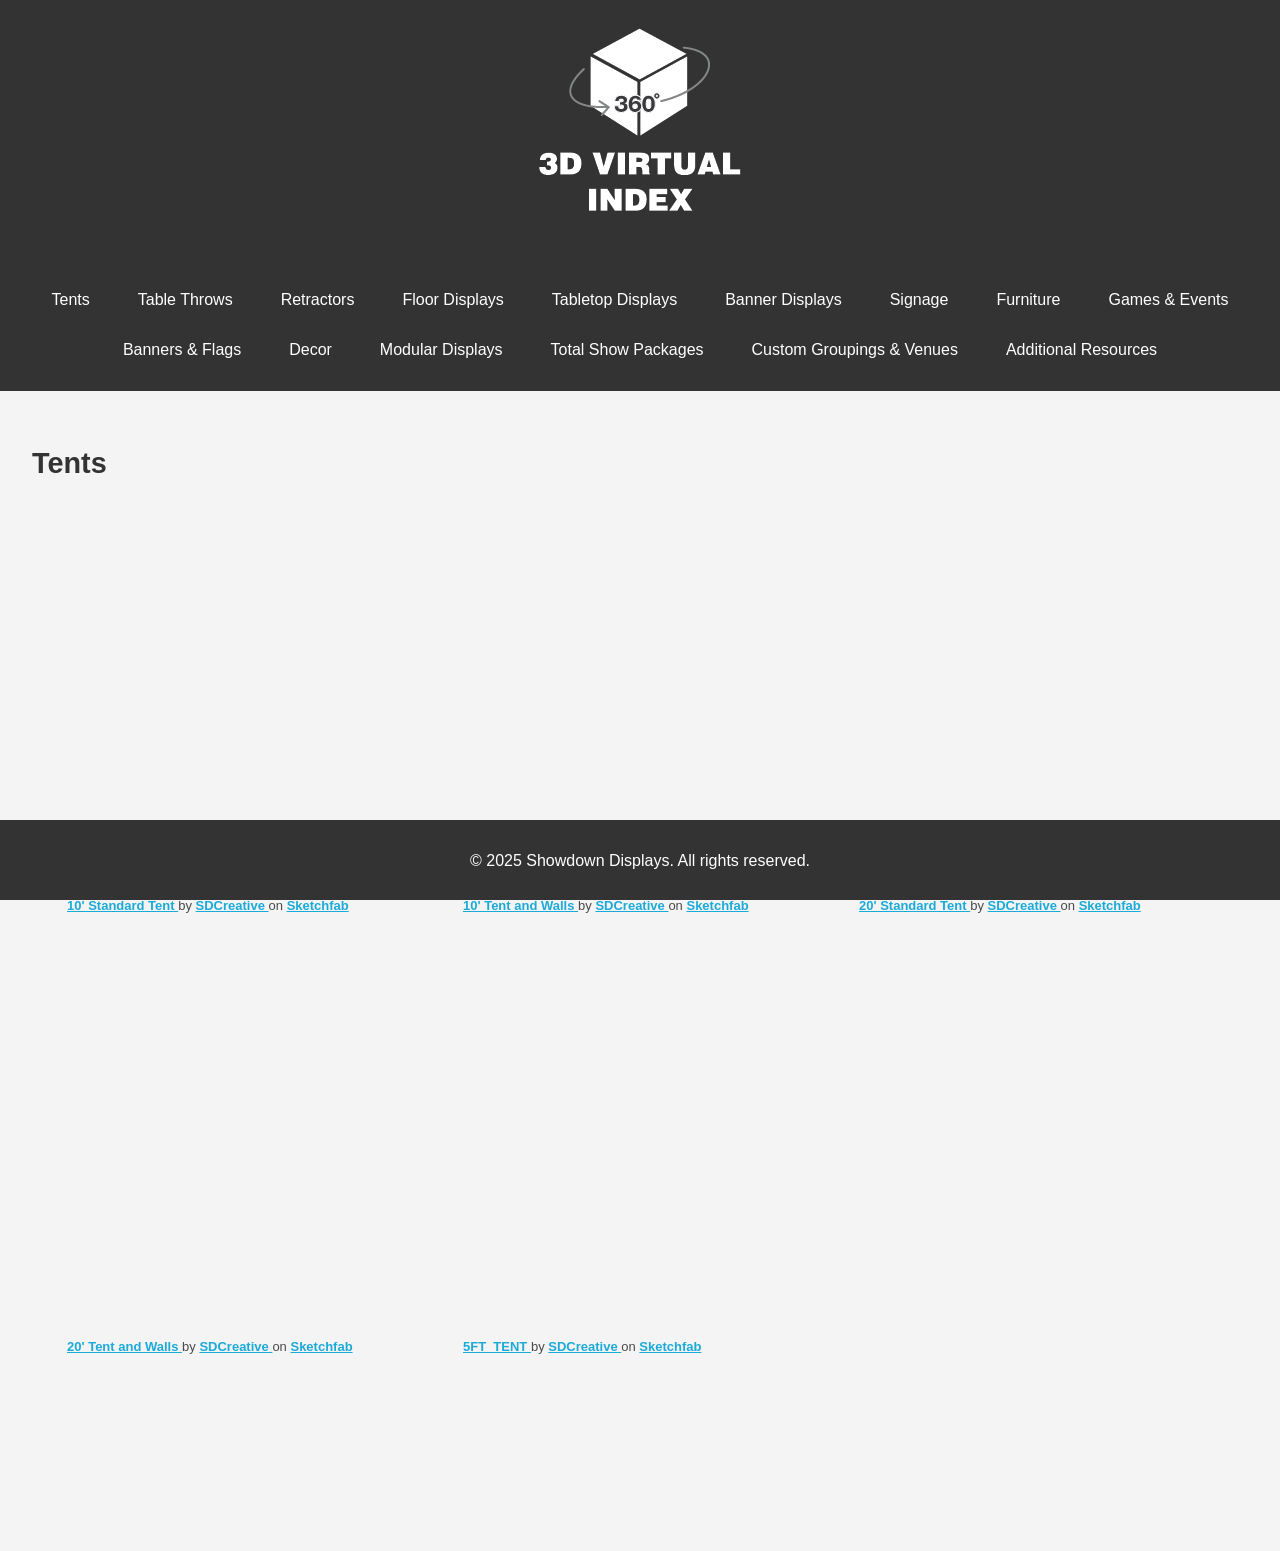
==== commit 5e38d658: "Add files via upload" ====
--- a/index.html
+++ b/index.html
@@ -11,6 +11,7 @@
         <div class="logo">
             <img src="logo.png" alt="3D Model Viewer">
         </div>
+        
         <nav>
             <ul>
                 <li><a href="index.html">Tents</a></li>
@@ -26,6 +27,8 @@
                 <li><a href="page11.html">Decor</a></li>
                 <li><a href="page12.html">Modular Displays</a></li>
                 <li><a href="page13.html">Total Show Packages</a></li>
+                <li><a href="page14.html">Custom Groupings & Venues</a></li>
+                <li><a href="page15.html">Additional Resources</a></li>
             </ul>
         </nav>
     </header>
@@ -34,11 +37,11 @@
             <h2>Tents</h2>
             <div class="model-grid">
                 <!-- Embed Sketchfab models here -->
-                <div class="sketchfab-embed-wrapper"> <iframe title="10' Standard Tent" frameborder="0" allowfullscreen mozallowfullscreen="true" webkitallowfullscreen="true" allow="autoplay; fullscreen; xr-spatial-tracking" xr-spatial-tracking execution-while-out-of-viewport execution-while-not-rendered web-share src="https://sketchfab.com/models/fe5238ed641d4cfcbb47e2bd2a189959/embed?autostart=1&ui_watermark_link=0&ui_watermark=0"> </iframe> <p style="font-size: 13px; font-weight: normal; margin: 5px; color: #4A4A4A;"> <a href="https://sketchfab.com/3d-models/10-standard-tent-fe5238ed641d4cfcbb47e2bd2a189959?utm_medium=embed&utm_campaign=share-popup&utm_content=fe5238ed641d4cfcbb47e2bd2a189959" target="_blank" rel="nofollow" style="font-weight: bold; color: #1CAAD9;"> 10' Standard Tent </a> by <a href="https://sketchfab.com/SDCreative?utm_medium=embed&utm_campaign=share-popup&utm_content=fe5238ed641d4cfcbb47e2bd2a189959" target="_blank" rel="nofollow" style="font-weight: bold; color: #1CAAD9;"> SDCreative </a> on <a href="https://sketchfab.com?utm_medium=embed&utm_campaign=share-popup&utm_content=fe5238ed641d4cfcbb47e2bd2a189959" target="_blank" rel="nofollow" style="font-weight: bold; color: #1CAAD9;">Sketchfab</a></p></div>
-                <div class="sketchfab-embed-wrapper"> <iframe title="10' Tent and Walls" frameborder="0" allowfullscreen mozallowfullscreen="true" webkitallowfullscreen="true" allow="autoplay; fullscreen; xr-spatial-tracking" xr-spatial-tracking execution-while-out-of-viewport execution-while-not-rendered web-share src="https://sketchfab.com/models/2c45d0304e6147178bcc1193c089259c/embed?autostart=1&ui_watermark_link=0&ui_watermark=0"> </iframe> <p style="font-size: 13px; font-weight: normal; margin: 5px; color: #4A4A4A;"> <a href="https://sketchfab.com/3d-models/10-tent-and-walls-2c45d0304e6147178bcc1193c089259c?utm_medium=embed&utm_campaign=share-popup&utm_content=2c45d0304e6147178bcc1193c089259c" target="_blank" rel="nofollow" style="font-weight: bold; color: #1CAAD9;"> 10' Tent and Walls </a> by <a href="https://sketchfab.com/SDCreative?utm_medium=embed&utm_campaign=share-popup&utm_content=2c45d0304e6147178bcc1193c089259c" target="_blank" rel="nofollow" style="font-weight: bold; color: #1CAAD9;"> SDCreative </a> on <a href="https://sketchfab.com?utm_medium=embed&utm_campaign=share-popup&utm_content=2c45d0304e6147178bcc1193c089259c" target="_blank" rel="nofollow" style="font-weight: bold; color: #1CAAD9;">Sketchfab</a></p></div>
-                <div class="sketchfab-embed-wrapper"> <iframe title="20' Standard Tent" frameborder="0" allowfullscreen mozallowfullscreen="true" webkitallowfullscreen="true" allow="autoplay; fullscreen; xr-spatial-tracking" xr-spatial-tracking execution-while-out-of-viewport execution-while-not-rendered web-share src="https://sketchfab.com/models/fd13d219fd2b454aa70f0a9f23897118/embed?autostart=1&ui_watermark_link=0&ui_watermark=0"> </iframe> <p style="font-size: 13px; font-weight: normal; margin: 5px; color: #4A4A4A;"> <a href="https://sketchfab.com/3d-models/20-standard-tent-fd13d219fd2b454aa70f0a9f23897118?utm_medium=embed&utm_campaign=share-popup&utm_content=fd13d219fd2b454aa70f0a9f23897118" target="_blank" rel="nofollow" style="font-weight: bold; color: #1CAAD9;"> 20' Standard Tent </a> by <a href="https://sketchfab.com/SDCreative?utm_medium=embed&utm_campaign=share-popup&utm_content=fd13d219fd2b454aa70f0a9f23897118" target="_blank" rel="nofollow" style="font-weight: bold; color: #1CAAD9;"> SDCreative </a> on <a href="https://sketchfab.com?utm_medium=embed&utm_campaign=share-popup&utm_content=fd13d219fd2b454aa70f0a9f23897118" target="_blank" rel="nofollow" style="font-weight: bold; color: #1CAAD9;">Sketchfab</a></p></div>
-                <div class="sketchfab-embed-wrapper"> <iframe title="20' Tent and Walls" frameborder="0" allowfullscreen mozallowfullscreen="true" webkitallowfullscreen="true" allow="autoplay; fullscreen; xr-spatial-tracking" xr-spatial-tracking execution-while-out-of-viewport execution-while-not-rendered web-share src="https://sketchfab.com/models/85b7e11569314ab5af14c8d27a16a871/embed?autostart=1&ui_watermark_link=0&ui_watermark=0"> </iframe> <p style="font-size: 13px; font-weight: normal; margin: 5px; color: #4A4A4A;"> <a href="https://sketchfab.com/3d-models/20-tent-and-walls-85b7e11569314ab5af14c8d27a16a871?utm_medium=embed&utm_campaign=share-popup&utm_content=85b7e11569314ab5af14c8d27a16a871" target="_blank" rel="nofollow" style="font-weight: bold; color: #1CAAD9;"> 20' Tent and Walls </a> by <a href="https://sketchfab.com/SDCreative?utm_medium=embed&utm_campaign=share-popup&utm_content=85b7e11569314ab5af14c8d27a16a871" target="_blank" rel="nofollow" style="font-weight: bold; color: #1CAAD9;"> SDCreative </a> on <a href="https://sketchfab.com?utm_medium=embed&utm_campaign=share-popup&utm_content=85b7e11569314ab5af14c8d27a16a871" target="_blank" rel="nofollow" style="font-weight: bold; color: #1CAAD9;">Sketchfab</a></p></div>
-                <div class="sketchfab-embed-wrapper"> <iframe title="5FT_TENT" frameborder="0" allowfullscreen mozallowfullscreen="true" webkitallowfullscreen="true" allow="autoplay; fullscreen; xr-spatial-tracking" xr-spatial-tracking execution-while-out-of-viewport execution-while-not-rendered web-share src="https://sketchfab.com/models/98cc1d0602f64130bac4348e2d9ab327/embed?ui_watermark_link=0&ui_watermark=0"> </iframe> <p style="font-size: 13px; font-weight: normal; margin: 5px; color: #4A4A4A;"> <a href="https://sketchfab.com/3d-models/5ft-tent-98cc1d0602f64130bac4348e2d9ab327?utm_medium=embed&utm_campaign=share-popup&utm_content=98cc1d0602f64130bac4348e2d9ab327" target="_blank" rel="nofollow" style="font-weight: bold; color: #1CAAD9;"> 5FT_TENT </a> by <a href="https://sketchfab.com/SDCreative?utm_medium=embed&utm_campaign=share-popup&utm_content=98cc1d0602f64130bac4348e2d9ab327" target="_blank" rel="nofollow" style="font-weight: bold; color: #1CAAD9;"> SDCreative </a> on <a href="https://sketchfab.com?utm_medium=embed&utm_campaign=share-popup&utm_content=98cc1d0602f64130bac4348e2d9ab327" target="_blank" rel="nofollow" style="font-weight: bold; color: #1CAAD9;">Sketchfab</a></p></div>
+                <div class="sketchfab-embed-wrapper"> <iframe title="10' Standard Tent" frameborder="0" allowfullscreen mozallowfullscreen="true" webkitallowfullscreen="true" allow="autoplay; fullscreen; xr-spatial-tracking" xr-spatial-tracking execution-while-out-of-viewport execution-while-not-rendered web-share src="https://sketchfab.com/models/fe5238ed641d4cfcbb47e2bd2a189959/embed?camera=0&ui_watermark_link=0&ui_watermark=0"> </iframe> <p style="font-size: 13px; font-weight: normal; margin: 5px; color: #4A4A4A;"> <a href="https://sketchfab.com/3d-models/10-standard-tent-fe5238ed641d4cfcbb47e2bd2a189959?utm_medium=embed&utm_campaign=share-popup&utm_content=fe5238ed641d4cfcbb47e2bd2a189959" target="_blank" rel="nofollow" style="font-weight: bold; color: #1CAAD9;"> 10' Standard Tent </a> by <a href="https://sketchfab.com/SDCreative?utm_medium=embed&utm_campaign=share-popup&utm_content=fe5238ed641d4cfcbb47e2bd2a189959" target="_blank" rel="nofollow" style="font-weight: bold; color: #1CAAD9;"> SDCreative </a> on <a href="https://sketchfab.com?utm_medium=embed&utm_campaign=share-popup&utm_content=fe5238ed641d4cfcbb47e2bd2a189959" target="_blank" rel="nofollow" style="font-weight: bold; color: #1CAAD9;">Sketchfab</a></p></div>
+                <div class="sketchfab-embed-wrapper"> <iframe title="10' Tent and Walls" frameborder="0" allowfullscreen mozallowfullscreen="true" webkitallowfullscreen="true" allow="autoplay; fullscreen; xr-spatial-tracking" xr-spatial-tracking execution-while-out-of-viewport execution-while-not-rendered web-share src="https://sketchfab.com/models/2c45d0304e6147178bcc1193c089259c/embed?camera=0&ui_watermark_link=0&ui_watermark=0"> </iframe> <p style="font-size: 13px; font-weight: normal; margin: 5px; color: #4A4A4A;"> <a href="https://sketchfab.com/3d-models/10-tent-and-walls-2c45d0304e6147178bcc1193c089259c?utm_medium=embed&utm_campaign=share-popup&utm_content=2c45d0304e6147178bcc1193c089259c" target="_blank" rel="nofollow" style="font-weight: bold; color: #1CAAD9;"> 10' Tent and Walls </a> by <a href="https://sketchfab.com/SDCreative?utm_medium=embed&utm_campaign=share-popup&utm_content=2c45d0304e6147178bcc1193c089259c" target="_blank" rel="nofollow" style="font-weight: bold; color: #1CAAD9;"> SDCreative </a> on <a href="https://sketchfab.com?utm_medium=embed&utm_campaign=share-popup&utm_content=2c45d0304e6147178bcc1193c089259c" target="_blank" rel="nofollow" style="font-weight: bold; color: #1CAAD9;">Sketchfab</a></p></div>
+                <div class="sketchfab-embed-wrapper"> <iframe title="20' Standard Tent" frameborder="0" allowfullscreen mozallowfullscreen="true" webkitallowfullscreen="true" allow="autoplay; fullscreen; xr-spatial-tracking" xr-spatial-tracking execution-while-out-of-viewport execution-while-not-rendered web-share src="https://sketchfab.com/models/fd13d219fd2b454aa70f0a9f23897118/embed?camera=0&ui_watermark_link=0&ui_watermark=0"> </iframe> <p style="font-size: 13px; font-weight: normal; margin: 5px; color: #4A4A4A;"> <a href="https://sketchfab.com/3d-models/20-standard-tent-fd13d219fd2b454aa70f0a9f23897118?utm_medium=embed&utm_campaign=share-popup&utm_content=fd13d219fd2b454aa70f0a9f23897118" target="_blank" rel="nofollow" style="font-weight: bold; color: #1CAAD9;"> 20' Standard Tent </a> by <a href="https://sketchfab.com/SDCreative?utm_medium=embed&utm_campaign=share-popup&utm_content=fd13d219fd2b454aa70f0a9f23897118" target="_blank" rel="nofollow" style="font-weight: bold; color: #1CAAD9;"> SDCreative </a> on <a href="https://sketchfab.com?utm_medium=embed&utm_campaign=share-popup&utm_content=fd13d219fd2b454aa70f0a9f23897118" target="_blank" rel="nofollow" style="font-weight: bold; color: #1CAAD9;">Sketchfab</a></p></div>
+                <div class="sketchfab-embed-wrapper"> <iframe title="20' Tent and Walls" frameborder="0" allowfullscreen mozallowfullscreen="true" webkitallowfullscreen="true" allow="autoplay; fullscreen; xr-spatial-tracking" xr-spatial-tracking execution-while-out-of-viewport execution-while-not-rendered web-share src="https://sketchfab.com/models/85b7e11569314ab5af14c8d27a16a871/embed"> </iframe> <p style="font-size: 13px; font-weight: normal; margin: 5px; color: #4A4A4A;"> <a href="https://sketchfab.com/3d-models/20-tent-and-walls-85b7e11569314ab5af14c8d27a16a871?utm_medium=embed&utm_campaign=share-popup&utm_content=85b7e11569314ab5af14c8d27a16a871" target="_blank" rel="nofollow" style="font-weight: bold; color: #1CAAD9;"> 20' Tent and Walls </a> by <a href="https://sketchfab.com/SDCreative?utm_medium=embed&utm_campaign=share-popup&utm_content=85b7e11569314ab5af14c8d27a16a871" target="_blank" rel="nofollow" style="font-weight: bold; color: #1CAAD9;"> SDCreative </a> on <a href="https://sketchfab.com?utm_medium=embed&utm_campaign=share-popup&utm_content=85b7e11569314ab5af14c8d27a16a871" target="_blank" rel="nofollow" style="font-weight: bold; color: #1CAAD9;">Sketchfab</a></p></div>
+                <div class="sketchfab-embed-wrapper"> <iframe title="5FT_TENT" frameborder="0" allowfullscreen mozallowfullscreen="true" webkitallowfullscreen="true" allow="autoplay; fullscreen; xr-spatial-tracking" xr-spatial-tracking execution-while-out-of-viewport execution-while-not-rendered web-share src="https://sketchfab.com/models/98cc1d0602f64130bac4348e2d9ab327/embed?camera=0&ui_watermark_link=0&ui_watermark=0"> </iframe> <p style="font-size: 13px; font-weight: normal; margin: 5px; color: #4A4A4A;"> <a href="https://sketchfab.com/3d-models/5ft-tent-98cc1d0602f64130bac4348e2d9ab327?utm_medium=embed&utm_campaign=share-popup&utm_content=98cc1d0602f64130bac4348e2d9ab327" target="_blank" rel="nofollow" style="font-weight: bold; color: #1CAAD9;"> 5FT_TENT </a> by <a href="https://sketchfab.com/SDCreative?utm_medium=embed&utm_campaign=share-popup&utm_content=98cc1d0602f64130bac4348e2d9ab327" target="_blank" rel="nofollow" style="font-weight: bold; color: #1CAAD9;"> SDCreative </a> on <a href="https://sketchfab.com?utm_medium=embed&utm_campaign=share-popup&utm_content=98cc1d0602f64130bac4348e2d9ab327" target="_blank" rel="nofollow" style="font-weight: bold; color: #1CAAD9;">Sketchfab</a></p></div>
                 
         </section>
     <footer>
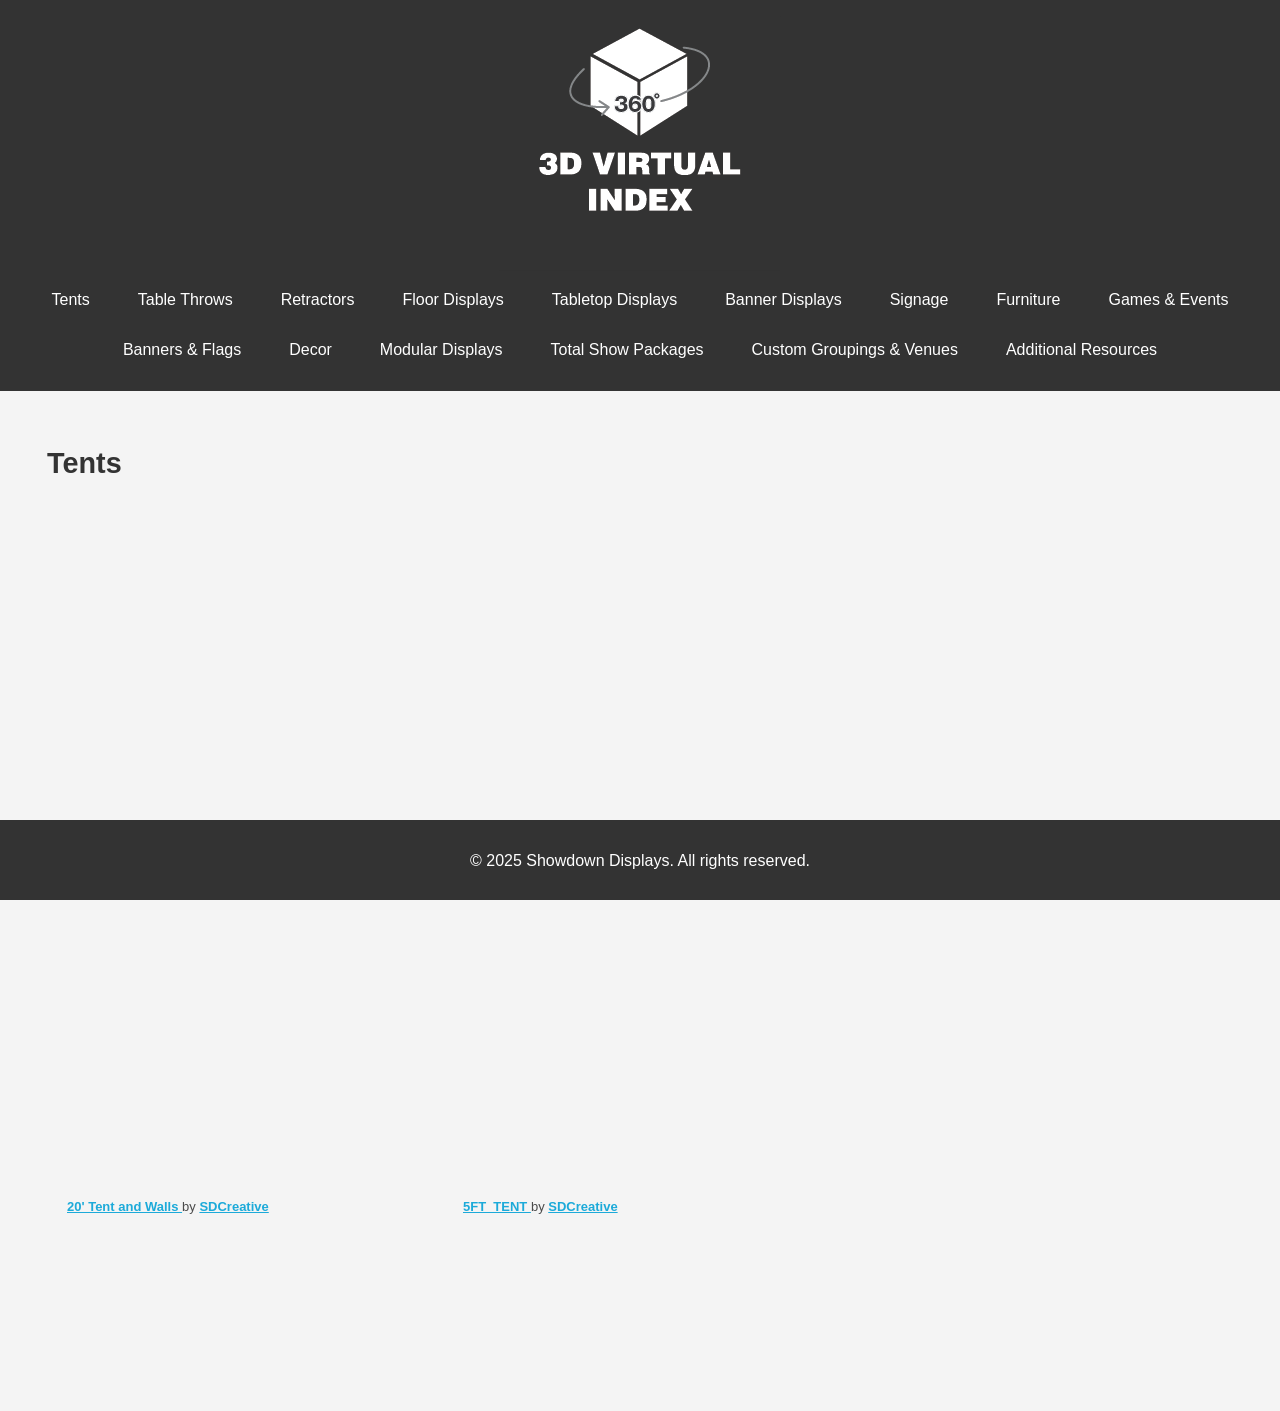
==== commit 4c7dca3c: "Add files via upload" ====
--- a/index.html
+++ b/index.html
@@ -37,13 +37,14 @@
             <h2>Tents</h2>
             <div class="model-grid">
                 <!-- Embed Sketchfab models here -->
-                <div class="sketchfab-embed-wrapper"> <iframe title="10' Standard Tent" frameborder="0" allowfullscreen mozallowfullscreen="true" webkitallowfullscreen="true" allow="autoplay; fullscreen; xr-spatial-tracking" xr-spatial-tracking execution-while-out-of-viewport execution-while-not-rendered web-share src="https://sketchfab.com/models/fe5238ed641d4cfcbb47e2bd2a189959/embed?camera=0&ui_watermark_link=0&ui_watermark=0"> </iframe> <p style="font-size: 13px; font-weight: normal; margin: 5px; color: #4A4A4A;"> <a href="https://sketchfab.com/3d-models/10-standard-tent-fe5238ed641d4cfcbb47e2bd2a189959?utm_medium=embed&utm_campaign=share-popup&utm_content=fe5238ed641d4cfcbb47e2bd2a189959" target="_blank" rel="nofollow" style="font-weight: bold; color: #1CAAD9;"> 10' Standard Tent </a> by <a href="https://sketchfab.com/SDCreative?utm_medium=embed&utm_campaign=share-popup&utm_content=fe5238ed641d4cfcbb47e2bd2a189959" target="_blank" rel="nofollow" style="font-weight: bold; color: #1CAAD9;"> SDCreative </a> on <a href="https://sketchfab.com?utm_medium=embed&utm_campaign=share-popup&utm_content=fe5238ed641d4cfcbb47e2bd2a189959" target="_blank" rel="nofollow" style="font-weight: bold; color: #1CAAD9;">Sketchfab</a></p></div>
-                <div class="sketchfab-embed-wrapper"> <iframe title="10' Tent and Walls" frameborder="0" allowfullscreen mozallowfullscreen="true" webkitallowfullscreen="true" allow="autoplay; fullscreen; xr-spatial-tracking" xr-spatial-tracking execution-while-out-of-viewport execution-while-not-rendered web-share src="https://sketchfab.com/models/2c45d0304e6147178bcc1193c089259c/embed?camera=0&ui_watermark_link=0&ui_watermark=0"> </iframe> <p style="font-size: 13px; font-weight: normal; margin: 5px; color: #4A4A4A;"> <a href="https://sketchfab.com/3d-models/10-tent-and-walls-2c45d0304e6147178bcc1193c089259c?utm_medium=embed&utm_campaign=share-popup&utm_content=2c45d0304e6147178bcc1193c089259c" target="_blank" rel="nofollow" style="font-weight: bold; color: #1CAAD9;"> 10' Tent and Walls </a> by <a href="https://sketchfab.com/SDCreative?utm_medium=embed&utm_campaign=share-popup&utm_content=2c45d0304e6147178bcc1193c089259c" target="_blank" rel="nofollow" style="font-weight: bold; color: #1CAAD9;"> SDCreative </a> on <a href="https://sketchfab.com?utm_medium=embed&utm_campaign=share-popup&utm_content=2c45d0304e6147178bcc1193c089259c" target="_blank" rel="nofollow" style="font-weight: bold; color: #1CAAD9;">Sketchfab</a></p></div>
-                <div class="sketchfab-embed-wrapper"> <iframe title="20' Standard Tent" frameborder="0" allowfullscreen mozallowfullscreen="true" webkitallowfullscreen="true" allow="autoplay; fullscreen; xr-spatial-tracking" xr-spatial-tracking execution-while-out-of-viewport execution-while-not-rendered web-share src="https://sketchfab.com/models/fd13d219fd2b454aa70f0a9f23897118/embed?camera=0&ui_watermark_link=0&ui_watermark=0"> </iframe> <p style="font-size: 13px; font-weight: normal; margin: 5px; color: #4A4A4A;"> <a href="https://sketchfab.com/3d-models/20-standard-tent-fd13d219fd2b454aa70f0a9f23897118?utm_medium=embed&utm_campaign=share-popup&utm_content=fd13d219fd2b454aa70f0a9f23897118" target="_blank" rel="nofollow" style="font-weight: bold; color: #1CAAD9;"> 20' Standard Tent </a> by <a href="https://sketchfab.com/SDCreative?utm_medium=embed&utm_campaign=share-popup&utm_content=fd13d219fd2b454aa70f0a9f23897118" target="_blank" rel="nofollow" style="font-weight: bold; color: #1CAAD9;"> SDCreative </a> on <a href="https://sketchfab.com?utm_medium=embed&utm_campaign=share-popup&utm_content=fd13d219fd2b454aa70f0a9f23897118" target="_blank" rel="nofollow" style="font-weight: bold; color: #1CAAD9;">Sketchfab</a></p></div>
-                <div class="sketchfab-embed-wrapper"> <iframe title="20' Tent and Walls" frameborder="0" allowfullscreen mozallowfullscreen="true" webkitallowfullscreen="true" allow="autoplay; fullscreen; xr-spatial-tracking" xr-spatial-tracking execution-while-out-of-viewport execution-while-not-rendered web-share src="https://sketchfab.com/models/85b7e11569314ab5af14c8d27a16a871/embed"> </iframe> <p style="font-size: 13px; font-weight: normal; margin: 5px; color: #4A4A4A;"> <a href="https://sketchfab.com/3d-models/20-tent-and-walls-85b7e11569314ab5af14c8d27a16a871?utm_medium=embed&utm_campaign=share-popup&utm_content=85b7e11569314ab5af14c8d27a16a871" target="_blank" rel="nofollow" style="font-weight: bold; color: #1CAAD9;"> 20' Tent and Walls </a> by <a href="https://sketchfab.com/SDCreative?utm_medium=embed&utm_campaign=share-popup&utm_content=85b7e11569314ab5af14c8d27a16a871" target="_blank" rel="nofollow" style="font-weight: bold; color: #1CAAD9;"> SDCreative </a> on <a href="https://sketchfab.com?utm_medium=embed&utm_campaign=share-popup&utm_content=85b7e11569314ab5af14c8d27a16a871" target="_blank" rel="nofollow" style="font-weight: bold; color: #1CAAD9;">Sketchfab</a></p></div>
-                <div class="sketchfab-embed-wrapper"> <iframe title="5FT_TENT" frameborder="0" allowfullscreen mozallowfullscreen="true" webkitallowfullscreen="true" allow="autoplay; fullscreen; xr-spatial-tracking" xr-spatial-tracking execution-while-out-of-viewport execution-while-not-rendered web-share src="https://sketchfab.com/models/98cc1d0602f64130bac4348e2d9ab327/embed?camera=0&ui_watermark_link=0&ui_watermark=0"> </iframe> <p style="font-size: 13px; font-weight: normal; margin: 5px; color: #4A4A4A;"> <a href="https://sketchfab.com/3d-models/5ft-tent-98cc1d0602f64130bac4348e2d9ab327?utm_medium=embed&utm_campaign=share-popup&utm_content=98cc1d0602f64130bac4348e2d9ab327" target="_blank" rel="nofollow" style="font-weight: bold; color: #1CAAD9;"> 5FT_TENT </a> by <a href="https://sketchfab.com/SDCreative?utm_medium=embed&utm_campaign=share-popup&utm_content=98cc1d0602f64130bac4348e2d9ab327" target="_blank" rel="nofollow" style="font-weight: bold; color: #1CAAD9;"> SDCreative </a> on <a href="https://sketchfab.com?utm_medium=embed&utm_campaign=share-popup&utm_content=98cc1d0602f64130bac4348e2d9ab327" target="_blank" rel="nofollow" style="font-weight: bold; color: #1CAAD9;">Sketchfab</a></p></div>
+                <div class="sketchfab-embed-wrapper"> <iframe title="10' Standard Tent" frameborder="0" allowfullscreen mozallowfullscreen="true" webkitallowfullscreen="true" allow="autoplay; fullscreen; xr-spatial-tracking" xr-spatial-tracking execution-while-out-of-viewport execution-while-not-rendered web-share src="https://sketchfab.com/models/fe5238ed641d4cfcbb47e2bd2a189959/embed?camera=0&ui_watermark_link=0&ui_watermark=0"> </iframe> <p style="font-size: 13px; font-weight: normal; margin: 5px; color: #4A4A4A;"> <a href="https://sketchfab.com/3d-models/10-standard-tent-fe5238ed641d4cfcbb47e2bd2a189959?utm_medium=embed&utm_campaign=share-popup&utm_content=fe5238ed641d4cfcbb47e2bd2a189959" target="_blank" rel="nofollow" style="font-weight: bold; color: #1CAAD9;"> 10' Standard Tent </a> by <a href="https://sketchfab.com/SDCreative?utm_medium=embed&utm_campaign=share-popup&utm_content=fe5238ed641d4cfcbb47e2bd2a189959" target="_blank" rel="nofollow" style="font-weight: bold; color: #1CAAD9;"> SDCreative </a> </p></div>
+                <div class="sketchfab-embed-wrapper"> <iframe title="10' Tent and Walls" frameborder="0" allowfullscreen mozallowfullscreen="true" webkitallowfullscreen="true" allow="autoplay; fullscreen; xr-spatial-tracking" xr-spatial-tracking execution-while-out-of-viewport execution-while-not-rendered web-share src="https://sketchfab.com/models/2c45d0304e6147178bcc1193c089259c/embed?camera=0&ui_watermark_link=0&ui_watermark=0"> </iframe> <p style="font-size: 13px; font-weight: normal; margin: 5px; color: #4A4A4A;"> <a href="https://sketchfab.com/3d-models/10-tent-and-walls-2c45d0304e6147178bcc1193c089259c?utm_medium=embed&utm_campaign=share-popup&utm_content=2c45d0304e6147178bcc1193c089259c" target="_blank" rel="nofollow" style="font-weight: bold; color: #1CAAD9;"> 10' Tent and Walls </a> by <a href="https://sketchfab.com/SDCreative?utm_medium=embed&utm_campaign=share-popup&utm_content=2c45d0304e6147178bcc1193c089259c" target="_blank" rel="nofollow" style="font-weight: bold; color: #1CAAD9;"> SDCreative </a></p></div>
+                <div class="sketchfab-embed-wrapper"> <iframe title="20' Standard Tent" frameborder="0" allowfullscreen mozallowfullscreen="true" webkitallowfullscreen="true" allow="autoplay; fullscreen; xr-spatial-tracking" xr-spatial-tracking execution-while-out-of-viewport execution-while-not-rendered web-share src="https://sketchfab.com/models/fd13d219fd2b454aa70f0a9f23897118/embed?camera=0&ui_watermark_link=0&ui_watermark=0"> </iframe> <p style="font-size: 13px; font-weight: normal; margin: 5px; color: #4A4A4A;"> <a href="https://sketchfab.com/3d-models/20-standard-tent-fd13d219fd2b454aa70f0a9f23897118?utm_medium=embed&utm_campaign=share-popup&utm_content=fd13d219fd2b454aa70f0a9f23897118" target="_blank" rel="nofollow" style="font-weight: bold; color: #1CAAD9;"> 20' Standard Tent </a> by <a href="https://sketchfab.com/SDCreative?utm_medium=embed&utm_campaign=share-popup&utm_content=fd13d219fd2b454aa70f0a9f23897118" target="_blank" rel="nofollow" style="font-weight: bold; color: #1CAAD9;"> SDCreative </a></p></div>
+                <div class="sketchfab-embed-wrapper"> <iframe title="20' Tent and Walls" frameborder="0" allowfullscreen mozallowfullscreen="true" webkitallowfullscreen="true" allow="autoplay; fullscreen; xr-spatial-tracking" xr-spatial-tracking execution-while-out-of-viewport execution-while-not-rendered web-share src="https://sketchfab.com/models/85b7e11569314ab5af14c8d27a16a871/embed"> </iframe> <p style="font-size: 13px; font-weight: normal; margin: 5px; color: #4A4A4A;"> <a href="https://sketchfab.com/3d-models/20-tent-and-walls-85b7e11569314ab5af14c8d27a16a871?utm_medium=embed&utm_campaign=share-popup&utm_content=85b7e11569314ab5af14c8d27a16a871" target="_blank" rel="nofollow" style="font-weight: bold; color: #1CAAD9;"> 20' Tent and Walls </a> by <a href="https://sketchfab.com/SDCreative?utm_medium=embed&utm_campaign=share-popup&utm_content=85b7e11569314ab5af14c8d27a16a871" target="_blank" rel="nofollow" style="font-weight: bold; color: #1CAAD9;"> SDCreative </a> </p></div>
+                <div class="sketchfab-embed-wrapper"> <iframe title="5FT_TENT" frameborder="0" allowfullscreen mozallowfullscreen="true" webkitallowfullscreen="true" allow="autoplay; fullscreen; xr-spatial-tracking" xr-spatial-tracking execution-while-out-of-viewport execution-while-not-rendered web-share src="https://sketchfab.com/models/98cc1d0602f64130bac4348e2d9ab327/embed?camera=0&ui_watermark_link=0&ui_watermark=0"> </iframe> <p style="font-size: 13px; font-weight: normal; margin: 5px; color: #4A4A4A;"> <a href="https://sketchfab.com/3d-models/5ft-tent-98cc1d0602f64130bac4348e2d9ab327?utm_medium=embed&utm_campaign=share-popup&utm_content=98cc1d0602f64130bac4348e2d9ab327" target="_blank" rel="nofollow" style="font-weight: bold; color: #1CAAD9;"> 5FT_TENT </a> by <a href="https://sketchfab.com/SDCreative?utm_medium=embed&utm_campaign=share-popup&utm_content=98cc1d0602f64130bac4348e2d9ab327" target="_blank" rel="nofollow" style="font-weight: bold; color: #1CAAD9;"> SDCreative </a></p></div>
                 
         </section>
+        
     <footer>
         <p>&copy; 2025 Showdown Displays. All rights reserved.</p>
     </footer>
--- a/styles.css
+++ b/styles.css
@@ -61,6 +61,7 @@
     font-size: 1.8em;
     color: #333;
     margin-bottom: 1em;
+    padding-left: 15px; /* Add padding to the left */
 }
 
 /* Responsive Grid for Embedded Models */
@@ -77,7 +78,7 @@
     height: 300px;
     border: none;
     margin: 0 auto; /* Center embeds in grid */
-    margin-bottom: 80px; /* Add space below each embed */
+    margin-bottom: 10px; /* Add space below each embed */
     max-width: calc(100% - 30px); /* Add a margin to prevent touching screen edges */
     box-sizing: border-box; /* Include padding/margins in width calculation */
 }
@@ -119,3 +120,4 @@
         margin: 0.5em 0;
     }
 }
+
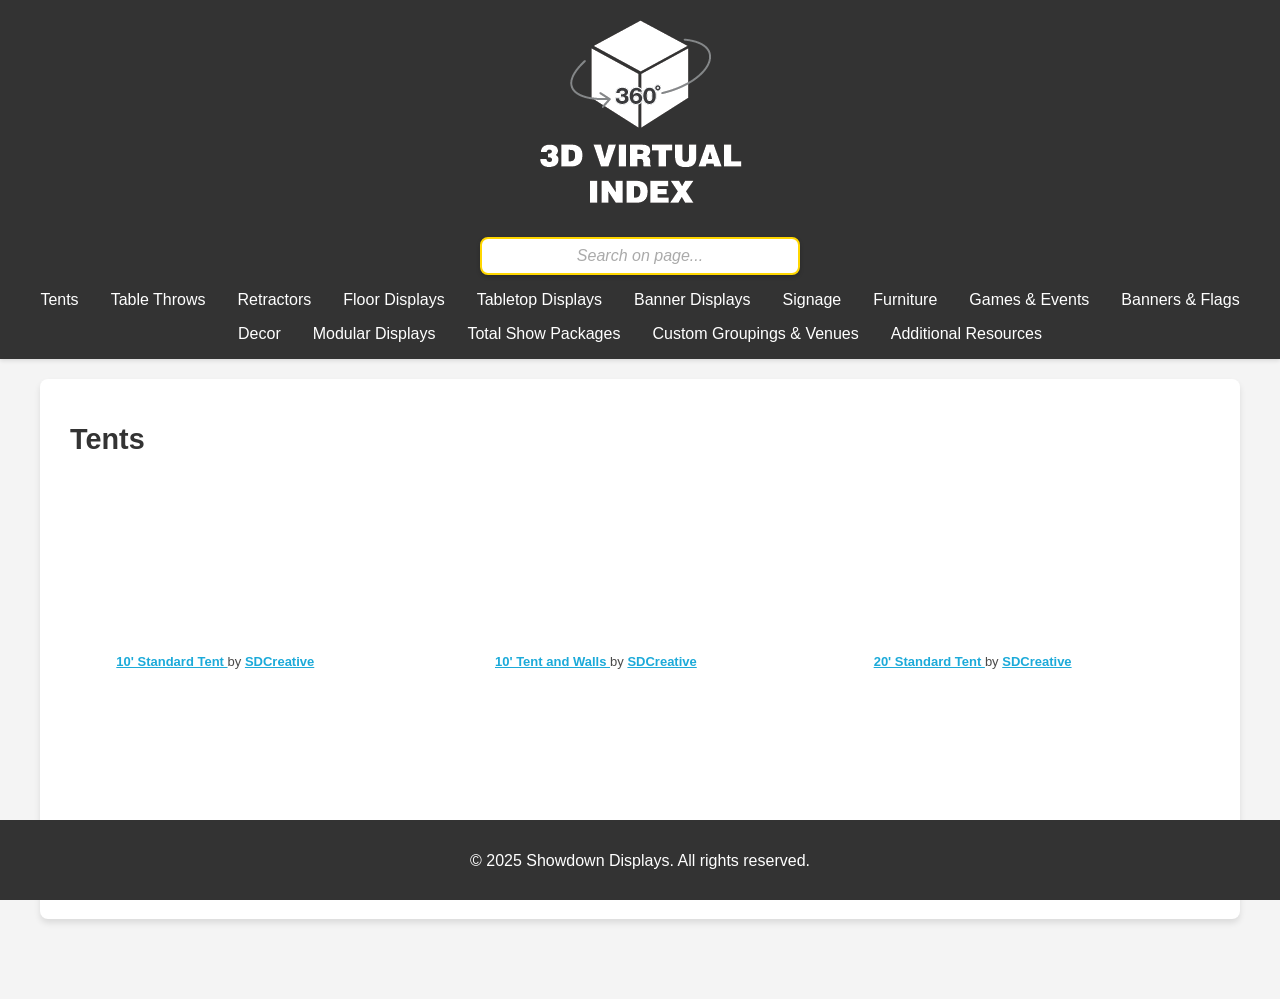
==== commit f5649843: "Add files via upload" ====
--- a/index.html
+++ b/index.html
@@ -9,11 +9,12 @@
 <body>
     <header>
         <div class="logo">
-            <img src="logo.png" alt="3D Model Viewer">
+            <img src="logo.png" alt="Logo">
         </div>
-        
+        <input id="searchBar" type="text" placeholder="Search on page..." />
         <nav>
-            <ul>
+            <button id="menuToggle" class="menu-toggle" aria-label="Toggle Menu">☰</button>
+            <ul id="navMenu" class="nav-menu">
                 <li><a href="index.html">Tents</a></li>
                 <li><a href="page2.html">Table Throws</a></li>
                 <li><a href="page3.html">Retractors</a></li>
@@ -31,6 +32,7 @@
                 <li><a href="page15.html">Additional Resources</a></li>
             </ul>
         </nav>
+        
     </header>
     <main>
         <section id="page1" class="page">
@@ -49,5 +51,7 @@
         <p>&copy; 2025 Showdown Displays. All rights reserved.</p>
     </footer>
     <script src="script.js"></script>
+    <button id="backToTop" title="Go to top">↑</button>
+
 </body>
 </html>
--- a/styles.css
+++ b/styles.css
@@ -1,89 +1,156 @@
-
 /* General Styles */
 body {
     font-family: Helvetica Black, sans-serif;
     margin: 0;
     padding: 0;
     background-color: #f4f4f4;
+    margin-bottom: 80px; /* Matches footer height */
 }
 
 /* Header */
 header {
+    position: sticky;
+    top: 0;
+    z-index: 1000;
     background-color: #333;
-    color: #fff;
-    padding: 1em 0;
-    text-align: center;
-}
-
-header .logo img {
-    max-height: 500px; /* Increased size */
-    width: auto; /* Ensure proportional scaling */
-}
-
-nav ul {
+    display: flex;
+    flex-direction: column;
+    align-items: center;
+    padding: 0.5em 0;
+    box-shadow: 0 2px 4px rgba(0, 0, 0, 0.1);
+}
+
+/* Search Bar */
+#searchBar {
+    width: 85%;
+    max-width: 300px; /* Reduced width for a less dominant size */
+    margin: 1em auto 0.5em;
+    padding: 0.5em; /* Slightly reduced padding */
+    font-size: 1em;
+    border: 2px solid #ffd700; /* Highlight border */
+    border-radius: 8px;
+    box-shadow: 0 2px 4px rgba(0, 0, 0, 0.2); /* Subtle shadow */
+    outline: none;
+    background-color: #fff;
+    color: #333;
+}
+
+#searchBar::placeholder {
+    color: #aaa; /* Light placeholder text */
+    font-style: italic;
+    text-align: center;
+    content: "Search"; /* Updated placeholder text */
+}
+
+#searchBar:focus {
+    border-color: #f0b400; /* Darker yellow on focus */
+    box-shadow: 0 2px 8px rgba(255, 215, 0, 0.5); /* Glow effect */
+}
+
+/* Navigation */
+.nav-menu {
+    display: flex;
     list-style: none;
+    margin: 0;
     padding: 0;
-    margin: 0;
-    display: flex;
     justify-content: center;
     flex-wrap: wrap;
 }
 
-nav ul li {
-    margin: 0.5em;
-}
-
-nav ul li a {
+.nav-menu li a {
+    text-align: center;
     display: block;
     padding: 0.5em 1em;
+    margin: 0;
     color: #fff;
-    text-decoration: none;
-    text-align: center;
-    transition: background-color 0.3s, color 0.3s;
-}
-
-nav ul li a:hover {
-    background-color: #ffd700;
-    color: #333;
-}
-
-nav ul li a.active {
-    background-color: #ffd700;
-    color: #333;
-}
-
-/* Main Content */
+    font-size: 1em;
+    transition: background-color 0.3s, color 0.3s, box-shadow 0.3s;
+    text-decoration: none; /* Remove underline */
+}
+
+/* Yellow Box on Hover */
+.nav-menu li a:hover {
+    background-color: #ffd700;
+    color: #333;
+    box-shadow: 0 0 5px 2px #ffd700;
+    border-radius: 4px;
+}
+
+/* Active Tab Styling */
+.nav-menu li a.active {
+    background-color: #ffd700;
+    color: #333;
+    box-shadow: 0 0 5px 2px #ffd700;
+    border-radius: 4px;
+}
+
+/* Hamburger Menu */
+.menu-toggle {
+    display: none; /* Hidden by default */
+    font-size: 1.5em;
+    background: none;
+    border: none;
+    color: #fff;
+    cursor: pointer;
+    padding: 0.5em 1em; /* Increase padding for a larger button */
+}
+
+/* Content */
 main {
-    padding: 2em;
+    padding: 0 10px; /* Reduced padding for larger screens */
 }
 
 h2 {
     font-size: 1.8em;
     color: #333;
     margin-bottom: 1em;
-    padding-left: 15px; /* Add padding to the left */
-}
-
-/* Responsive Grid for Embedded Models */
+    padding-left: 10px;
+}
+
+.page {
+    margin: 20px auto;
+    padding: 20px;
+    max-width: 1800px;
+    background-color: #fff;
+    border-radius: 8px;
+    box-shadow: 0 4px 6px rgba(0, 0, 0, 0.1);
+}
+
 .model-grid {
     display: grid;
     grid-template-columns: repeat(auto-fill, minmax(300px, 1fr));
-    gap: 2em;
-    padding: 0 30px; /* Add horizontal padding for gutters */
-    padding-bottom: 80px; /* Adjust as needed */
-}
-
-.sketchfab-embed-wrapper iframe {
-    width: 100%;
-    height: 300px;
+    gap: 1em;
+    padding: 0 10px; /* Reduced horizontal padding */
+}
+
+.sketchfab-embed-wrapper {
+    margin: 10px auto;
+}
+
+/* Scroll-to-Top Button */
+#backToTop {
+    display: none;
+    position: fixed;
+    bottom: 20px;
+    right: 20px;
+    z-index: 1000;
+    background-color: #ffd700;
+    color: #333;
     border: none;
-    margin: 0 auto; /* Center embeds in grid */
-    margin-bottom: 10px; /* Add space below each embed */
-    max-width: calc(100% - 30px); /* Add a margin to prevent touching screen edges */
-    box-sizing: border-box; /* Include padding/margins in width calculation */
-}
-body {
-    margin-bottom: 80px; /* Matches the footer height */
+    outline: none;
+    width: 50px;
+    height: 50px;
+    border-radius: 50%;
+    cursor: pointer;
+    box-shadow: 0 4px 6px rgba(0, 0, 0, 0.2);
+    font-size: 18px;
+    text-align: center;
+    line-height: 50px;
+    transition: opacity 0.3s, background-color 0.3s;
+}
+
+#backToTop:hover {
+    background-color: #f0b400;
 }
 
 /* Footer */
@@ -94,30 +161,80 @@
     padding: 1em 0;
     position: fixed;
     bottom: 0;
-    left: 0; /* Ensure it starts from the left edge */
-    right: 0; /* Ensure it ends at the right edge */
-    width: 100%; /* Span the entire width */
-    box-sizing: border-box; /* Include padding in the width calculation */
-    height: 80px; /* Ensure height matches the margin-bottom of the body */
-}
-
+    left: 0;
+    right: 0;
+    width: 100%;
+    box-sizing: border-box;
+    height: 80px;
+}
+
+/* Custom Scrollbar */
+body::-webkit-scrollbar {
+    width: 12px;
+}
+
+body::-webkit-scrollbar-thumb {
+    background-color: #ffd700;
+    border-radius: 4px;
+}
+
+body::-webkit-scrollbar-track {
+    background: #333;
+}
 
 /* Responsive Design */
 @media screen and (max-width: 768px) {
+    header {
+        padding: 0.5em;
+    }
+
+    .logo img {
+        max-width: 100px;
+    }
+
+    .menu-toggle {
+        display: block;
+        padding: 0.7em 1.2em; /* Wider hamburger button */
+    }
+
+    .nav-menu {
+        display: none;
+        flex-direction: column;
+        background-color: #333;
+        position: absolute;
+        top: 100%;
+        left: 0;
+        right: 0;
+        padding: 1em;
+    }
+
+    .nav-menu.active {
+        display: flex;
+    }
+
+    .nav-menu li {
+        margin: 0.5em 0;
+    }
+
     .model-grid {
         grid-template-columns: 1fr; /* Stack items on smaller screens */
-        padding-bottom: 100px; /* Increase padding for mobile */
-        
-    }
-    body {
-        margin-bottom: 100px; /* Matches footer height on mobile */
-    }
-    nav ul {
-        flex-direction: column; /* Stack navigation links vertically */
-    }
-
-    nav ul li {
-        margin: 0.5em 0;
-    }
-}
-
+    }
+}
+
+@media screen and (min-width: 769px) {
+    .menu-toggle {
+        display: none; /* Hide hamburger menu on larger screens */
+    }
+
+    .logo img {
+        max-width: 300px; /* Larger logo on wider screens */
+    }
+
+    main {
+        padding: 0 40px; /* Reduced padding for larger screens */
+    }
+
+    .model-grid {
+        padding: 0 20px; /* Adjust grid padding */
+    }
+}
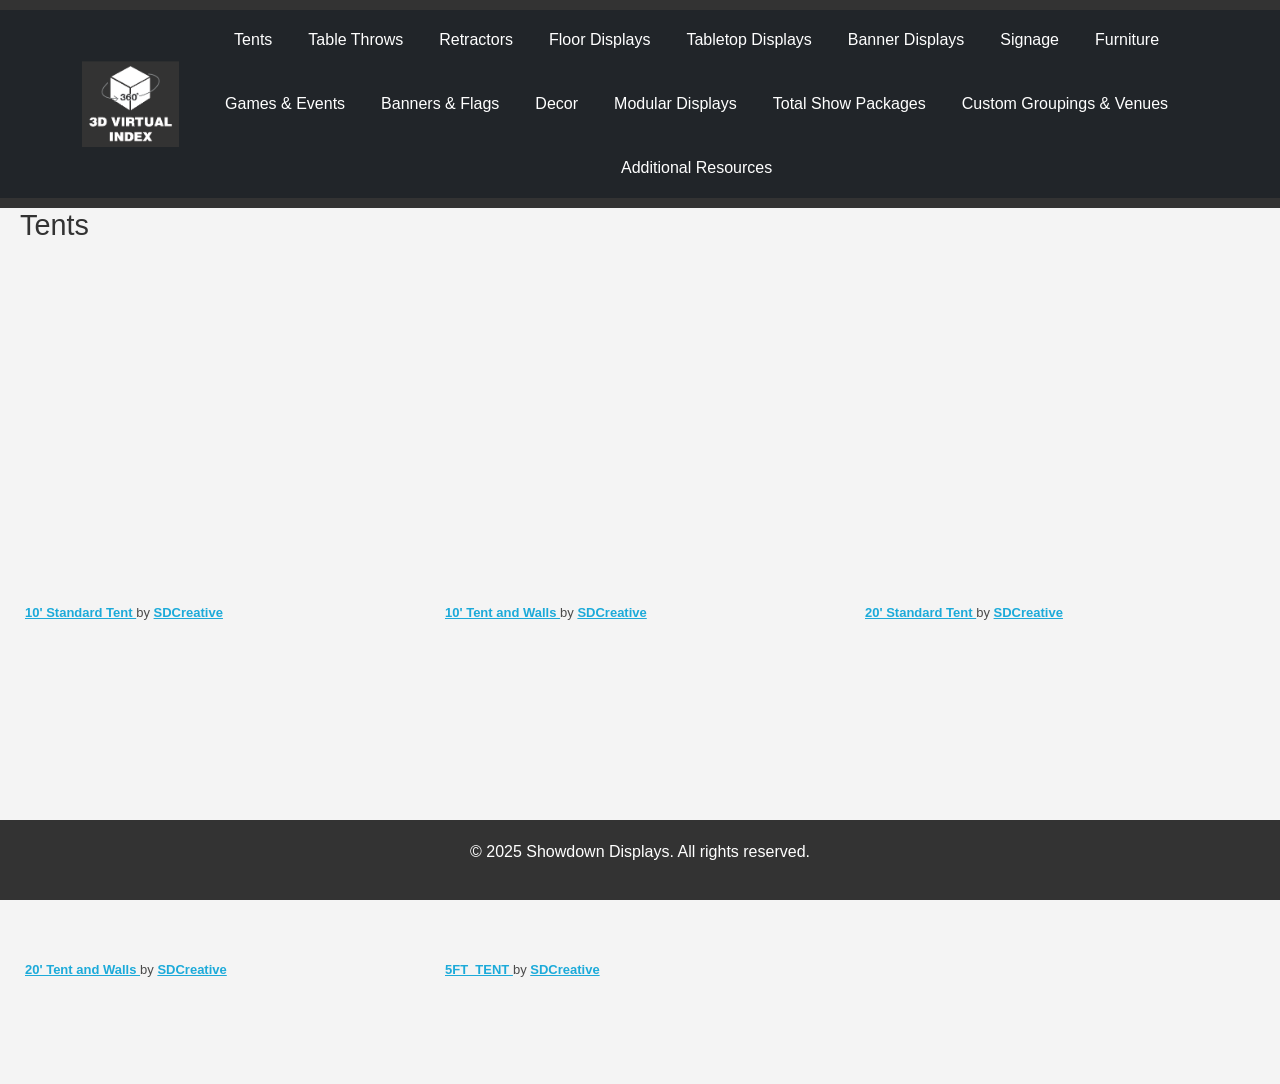
==== commit 1418598e: "Add files via upload" ====
--- a/index.html
+++ b/index.html
@@ -1,38 +1,45 @@
+
 <!DOCTYPE html>
 <html lang="en">
 <head>
     <meta charset="UTF-8">
     <meta name="viewport" content="width=device-width, initial-scale=1.0">
-    <title>page1</title>
+    <title>Responsive Page</title>
+    <link rel="icon" href="logo.png" type="image/png">
+    <link href="https://cdn.jsdelivr.net/npm/bootstrap@5.3.0/dist/css/bootstrap.min.css" rel="stylesheet">
     <link rel="stylesheet" href="styles.css">
 </head>
 <body>
     <header>
-        <div class="logo">
-            <img src="logo.png" alt="Logo">
-        </div>
-        <input id="searchBar" type="text" placeholder="Search on page..." />
-        <nav>
-            <button id="menuToggle" class="menu-toggle" aria-label="Toggle Menu">☰</button>
-            <ul id="navMenu" class="nav-menu">
-                <li><a href="index.html">Tents</a></li>
-                <li><a href="page2.html">Table Throws</a></li>
-                <li><a href="page3.html">Retractors</a></li>
-                <li><a href="page4.html">Floor Displays</a></li>
-                <li><a href="page5.html">Tabletop Displays</a></li>
-                <li><a href="page6.html">Banner Displays</a></li>
-                <li><a href="page7.html">Signage</a></li>
-                <li><a href="page8.html">Furniture</a></li>
-                <li><a href="page9.html">Games & Events</a></li>
-                <li><a href="page10.html">Banners & Flags</a></li>
-                <li><a href="page11.html">Decor</a></li>
-                <li><a href="page12.html">Modular Displays</a></li>
-                <li><a href="page13.html">Total Show Packages</a></li>
-                <li><a href="page14.html">Custom Groupings & Venues</a></li>
-                <li><a href="page15.html">Additional Resources</a></li>
-            </ul>
+        <nav class="navbar navbar-expand-lg navbar-dark bg-dark">
+            <div class="container">
+                <a class="navbar-brand" href="#">
+                    <img src="logo.png" alt="3D Model Viewer" class="img-fluid">
+                </a>
+                <button class="navbar-toggler" type="button" data-bs-toggle="collapse" data-bs-target="#navbarNav" aria-controls="navbarNav" aria-expanded="false" aria-label="Toggle navigation">
+                    <span class="navbar-toggler-icon"></span>
+                </button>
+                <div class="collapse navbar-collapse" id="navbarNav">
+                    <ul class="navbar-nav mx-auto">
+                        <li class="nav-item"><a class="nav-link" href="index.html">Tents</a></li>
+                        <li class="nav-item"><a class="nav-link" href="page2.html">Table Throws</a></li>
+                        <li class="nav-item"><a class="nav-link" href="page3.html">Retractors</a></li>
+                        <li class="nav-item"><a class="nav-link" href="page4.html">Floor Displays</a></li>
+                        <li class="nav-item"><a class="nav-link" href="page5.html">Tabletop Displays</a></li>
+                        <li class="nav-item"><a class="nav-link" href="page6.html">Banner Displays</a></li>
+                        <li class="nav-item"><a class="nav-link" href="page7.html">Signage</a></li>
+                        <li class="nav-item"><a class="nav-link" href="page8.html">Furniture</a></li>
+                        <li class="nav-item"><a class="nav-link" href="page9.html">Games & Events</a></li>
+                        <li class="nav-item"><a class="nav-link" href="page10.html">Banners & Flags</a></li>
+                        <li class="nav-item"><a class="nav-link" href="page11.html">Decor</a></li>
+                        <li class="nav-item"><a class="nav-link" href="page12.html">Modular Displays</a></li>
+                        <li class="nav-item"><a class="nav-link" href="page13.html">Total Show Packages</a></li>
+                        <li class="nav-item"><a class="nav-link" href="page14.html">Custom Groupings & Venues</a></li>
+                        <li class="nav-item"><a class="nav-link" href="page15.html">Additional Resources</a></li>
+                    </ul>
+                </div>
+            </div>
         </nav>
-        
     </header>
     <main>
         <section id="page1" class="page">
@@ -44,14 +51,14 @@
                 <div class="sketchfab-embed-wrapper"> <iframe title="20' Standard Tent" frameborder="0" allowfullscreen mozallowfullscreen="true" webkitallowfullscreen="true" allow="autoplay; fullscreen; xr-spatial-tracking" xr-spatial-tracking execution-while-out-of-viewport execution-while-not-rendered web-share src="https://sketchfab.com/models/fd13d219fd2b454aa70f0a9f23897118/embed?camera=0&ui_watermark_link=0&ui_watermark=0"> </iframe> <p style="font-size: 13px; font-weight: normal; margin: 5px; color: #4A4A4A;"> <a href="https://sketchfab.com/3d-models/20-standard-tent-fd13d219fd2b454aa70f0a9f23897118?utm_medium=embed&utm_campaign=share-popup&utm_content=fd13d219fd2b454aa70f0a9f23897118" target="_blank" rel="nofollow" style="font-weight: bold; color: #1CAAD9;"> 20' Standard Tent </a> by <a href="https://sketchfab.com/SDCreative?utm_medium=embed&utm_campaign=share-popup&utm_content=fd13d219fd2b454aa70f0a9f23897118" target="_blank" rel="nofollow" style="font-weight: bold; color: #1CAAD9;"> SDCreative </a></p></div>
                 <div class="sketchfab-embed-wrapper"> <iframe title="20' Tent and Walls" frameborder="0" allowfullscreen mozallowfullscreen="true" webkitallowfullscreen="true" allow="autoplay; fullscreen; xr-spatial-tracking" xr-spatial-tracking execution-while-out-of-viewport execution-while-not-rendered web-share src="https://sketchfab.com/models/85b7e11569314ab5af14c8d27a16a871/embed"> </iframe> <p style="font-size: 13px; font-weight: normal; margin: 5px; color: #4A4A4A;"> <a href="https://sketchfab.com/3d-models/20-tent-and-walls-85b7e11569314ab5af14c8d27a16a871?utm_medium=embed&utm_campaign=share-popup&utm_content=85b7e11569314ab5af14c8d27a16a871" target="_blank" rel="nofollow" style="font-weight: bold; color: #1CAAD9;"> 20' Tent and Walls </a> by <a href="https://sketchfab.com/SDCreative?utm_medium=embed&utm_campaign=share-popup&utm_content=85b7e11569314ab5af14c8d27a16a871" target="_blank" rel="nofollow" style="font-weight: bold; color: #1CAAD9;"> SDCreative </a> </p></div>
                 <div class="sketchfab-embed-wrapper"> <iframe title="5FT_TENT" frameborder="0" allowfullscreen mozallowfullscreen="true" webkitallowfullscreen="true" allow="autoplay; fullscreen; xr-spatial-tracking" xr-spatial-tracking execution-while-out-of-viewport execution-while-not-rendered web-share src="https://sketchfab.com/models/98cc1d0602f64130bac4348e2d9ab327/embed?camera=0&ui_watermark_link=0&ui_watermark=0"> </iframe> <p style="font-size: 13px; font-weight: normal; margin: 5px; color: #4A4A4A;"> <a href="https://sketchfab.com/3d-models/5ft-tent-98cc1d0602f64130bac4348e2d9ab327?utm_medium=embed&utm_campaign=share-popup&utm_content=98cc1d0602f64130bac4348e2d9ab327" target="_blank" rel="nofollow" style="font-weight: bold; color: #1CAAD9;"> 5FT_TENT </a> by <a href="https://sketchfab.com/SDCreative?utm_medium=embed&utm_campaign=share-popup&utm_content=98cc1d0602f64130bac4348e2d9ab327" target="_blank" rel="nofollow" style="font-weight: bold; color: #1CAAD9;"> SDCreative </a></p></div>
-                
+            </div>
         </section>
-        
+    </main>
     <footer>
         <p>&copy; 2025 Showdown Displays. All rights reserved.</p>
     </footer>
+    <button class="back-to-top">↑</button>
+    <script src="https://cdn.jsdelivr.net/npm/bootstrap@5.3.0/dist/js/bootstrap.bundle.min.js"></script>
     <script src="script.js"></script>
-    <button id="backToTop" title="Go to top">↑</button>
-
 </body>
 </html>
--- a/styles.css
+++ b/styles.css
@@ -1,156 +1,80 @@
-/* General Styles */
+
+/* General Font */
 body {
-    font-family: Helvetica Black, sans-serif;
+    font-family: "Helvetica Black", sans-serif;
+    background-color: #f4f4f4;
     margin: 0;
     padding: 0;
-    background-color: #f4f4f4;
-    margin-bottom: 80px; /* Matches footer height */
+    display: flex;
+    flex-direction: column;
+    min-height: 100vh;
 }
 
-/* Header */
+/* Header Styling */
 header {
+    background-color: #333;
+    color: #fff;
+    text-align: center;
+    padding: 10px 0;
     position: sticky;
     top: 0;
     z-index: 1000;
-    background-color: #333;
-    display: flex;
-    flex-direction: column;
-    align-items: center;
-    padding: 0.5em 0;
-    box-shadow: 0 2px 4px rgba(0, 0, 0, 0.1);
 }
 
-/* Search Bar */
-#searchBar {
-    width: 85%;
-    max-width: 300px; /* Reduced width for a less dominant size */
-    margin: 1em auto 0.5em;
-    padding: 0.5em; /* Slightly reduced padding */
-    font-size: 1em;
-    border: 2px solid #ffd700; /* Highlight border */
-    border-radius: 8px;
-    box-shadow: 0 2px 4px rgba(0, 0, 0, 0.2); /* Subtle shadow */
-    outline: none;
-    background-color: #fff;
-    color: #333;
+header .navbar-brand img {
+    max-height: 120px;
+    margin: 0 auto;
 }
 
-#searchBar::placeholder {
-    color: #aaa; /* Light placeholder text */
-    font-style: italic;
-    text-align: center;
-    content: "Search"; /* Updated placeholder text */
+@media screen and (min-width: 992px) {
+    header .navbar-brand img {
+        max-height: 180px; /* Larger logo for large screens */
+    }
 }
 
-#searchBar:focus {
-    border-color: #f0b400; /* Darker yellow on focus */
-    box-shadow: 0 2px 8px rgba(255, 215, 0, 0.5); /* Glow effect */
+/* Navigation Styling */
+.navbar-nav {
+    display: flex;
+    justify-content: center;
+    flex-wrap: wrap;
+    gap: 20px;
 }
 
-/* Navigation */
-.nav-menu {
-    display: flex;
-    list-style: none;
-    margin: 0;
-    padding: 0;
-    justify-content: center;
-    flex-wrap: wrap;
+.navbar-nav .nav-link {
+    text-align: center;
+    padding: 10px 20px;
+    color: #fff;
+    background-color: transparent;
+    border-radius: 4px;
+    transition: all 0.3s ease;
 }
 
-.nav-menu li a {
-    text-align: center;
-    display: block;
-    padding: 0.5em 1em;
-    margin: 0;
-    color: #fff;
-    font-size: 1em;
-    transition: background-color 0.3s, color 0.3s, box-shadow 0.3s;
-    text-decoration: none; /* Remove underline */
+.navbar-nav .nav-link:hover {
+    background-color: #ffd700; /* Yellow background */
+    color: #333; /* Dark text */
+    border: 2px solid #ffd700; /* Yellow border */
 }
 
-/* Yellow Box on Hover */
-.nav-menu li a:hover {
-    background-color: #ffd700;
-    color: #333;
-    box-shadow: 0 0 5px 2px #ffd700;
-    border-radius: 4px;
+/* Grid Layout for Embedded Items */
+.model-grid {
+    display: grid;
+    grid-template-columns: repeat(auto-fit, minmax(300px, 1fr));
+    gap: 20px;
+    padding: 20px;
 }
 
-/* Active Tab Styling */
-.nav-menu li a.active {
-    background-color: #ffd700;
-    color: #333;
-    box-shadow: 0 0 5px 2px #ffd700;
-    border-radius: 4px;
+.sketchfab-embed-wrapper iframe {
+    width: 100%;
+    height: 300px;
+    border: none;
 }
 
-/* Hamburger Menu */
-.menu-toggle {
-    display: none; /* Hidden by default */
-    font-size: 1.5em;
-    background: none;
-    border: none;
-    color: #fff;
-    cursor: pointer;
-    padding: 0.5em 1em; /* Increase padding for a larger button */
-}
-
-/* Content */
-main {
-    padding: 0 10px; /* Reduced padding for larger screens */
-}
-
+/* H2 Styling */
 h2 {
     font-size: 1.8em;
     color: #333;
     margin-bottom: 1em;
-    padding-left: 10px;
-}
-
-.page {
-    margin: 20px auto;
-    padding: 20px;
-    max-width: 1800px;
-    background-color: #fff;
-    border-radius: 8px;
-    box-shadow: 0 4px 6px rgba(0, 0, 0, 0.1);
-}
-
-.model-grid {
-    display: grid;
-    grid-template-columns: repeat(auto-fill, minmax(300px, 1fr));
-    gap: 1em;
-    padding: 0 10px; /* Reduced horizontal padding */
-}
-
-.sketchfab-embed-wrapper {
-    margin: 10px auto;
-}
-
-/* Scroll-to-Top Button */
-#backToTop {
-    display: none;
-    position: fixed;
-    bottom: 20px;
-    right: 20px;
-    z-index: 1000;
-    background-color: #ffd700;
-    color: #333;
-    border: none;
-    outline: none;
-    width: 50px;
-    height: 50px;
-    border-radius: 50%;
-    cursor: pointer;
-    box-shadow: 0 4px 6px rgba(0, 0, 0, 0.2);
-    font-size: 18px;
-    text-align: center;
-    line-height: 50px;
-    transition: opacity 0.3s, background-color 0.3s;
-}
-
-#backToTop:hover {
-    background-color: #f0b400;
+    padding-left: 20px; /* Padding for alignment */
 }
 
 /* Footer */
@@ -158,83 +82,46 @@
     background-color: #333;
     color: #fff;
     text-align: center;
-    padding: 1em 0;
-    position: fixed;
+    padding: 20px;
+    position: sticky;
     bottom: 0;
-    left: 0;
-    right: 0;
     width: 100%;
-    box-sizing: border-box;
-    height: 80px;
+    margin-top: auto; /* Push footer to the bottom */
 }
 
-/* Custom Scrollbar */
-body::-webkit-scrollbar {
-    width: 12px;
+/* Back-to-Top Button */
+.back-to-top {
+    position: fixed;
+    bottom: 20px;
+    right: 20px;
+    background: #ffd700;
+    color: #333;
+    border: none;
+    border-radius: 50%;
+    padding: 15px;
+    font-size: 20px;
+    cursor: pointer;
+    box-shadow: 0 4px 8px rgba(0, 0, 0, 0.2);
+    opacity: 0;
+    visibility: hidden;
+    transition: opacity 0.3s, transform 0.3s;
+    z-index: 1000;
 }
 
-body::-webkit-scrollbar-thumb {
-    background-color: #ffd700;
-    border-radius: 4px;
+.back-to-top.visible {
+    opacity: 1;
+    visibility: visible;
+    transform: translateY(0);
 }
 
-body::-webkit-scrollbar-track {
-    background: #333;
-}
-
-/* Responsive Design */
+/* Responsive Adjustments */
 @media screen and (max-width: 768px) {
-    header {
-        padding: 0.5em;
-    }
-
-    .logo img {
-        max-width: 100px;
-    }
-
-    .menu-toggle {
-        display: block;
-        padding: 0.7em 1.2em; /* Wider hamburger button */
-    }
-
-    .nav-menu {
-        display: none;
-        flex-direction: column;
-        background-color: #333;
-        position: absolute;
-        top: 100%;
-        left: 0;
-        right: 0;
-        padding: 1em;
-    }
-
-    .nav-menu.active {
-        display: flex;
-    }
-
-    .nav-menu li {
-        margin: 0.5em 0;
+    .navbar-nav {
+        flex-direction: column; /* Stack nav items vertically */
+        gap: 10px; /* Reduce gap on smaller screens */
     }
 
     .model-grid {
-        grid-template-columns: 1fr; /* Stack items on smaller screens */
+        grid-template-columns: 1fr; /* Stack embeds in one column */
     }
 }
-
-@media screen and (min-width: 769px) {
-    .menu-toggle {
-        display: none; /* Hide hamburger menu on larger screens */
-    }
-
-    .logo img {
-        max-width: 300px; /* Larger logo on wider screens */
-    }
-
-    main {
-        padding: 0 40px; /* Reduced padding for larger screens */
-    }
-
-    .model-grid {
-        padding: 0 20px; /* Adjust grid padding */
-    }
-}
